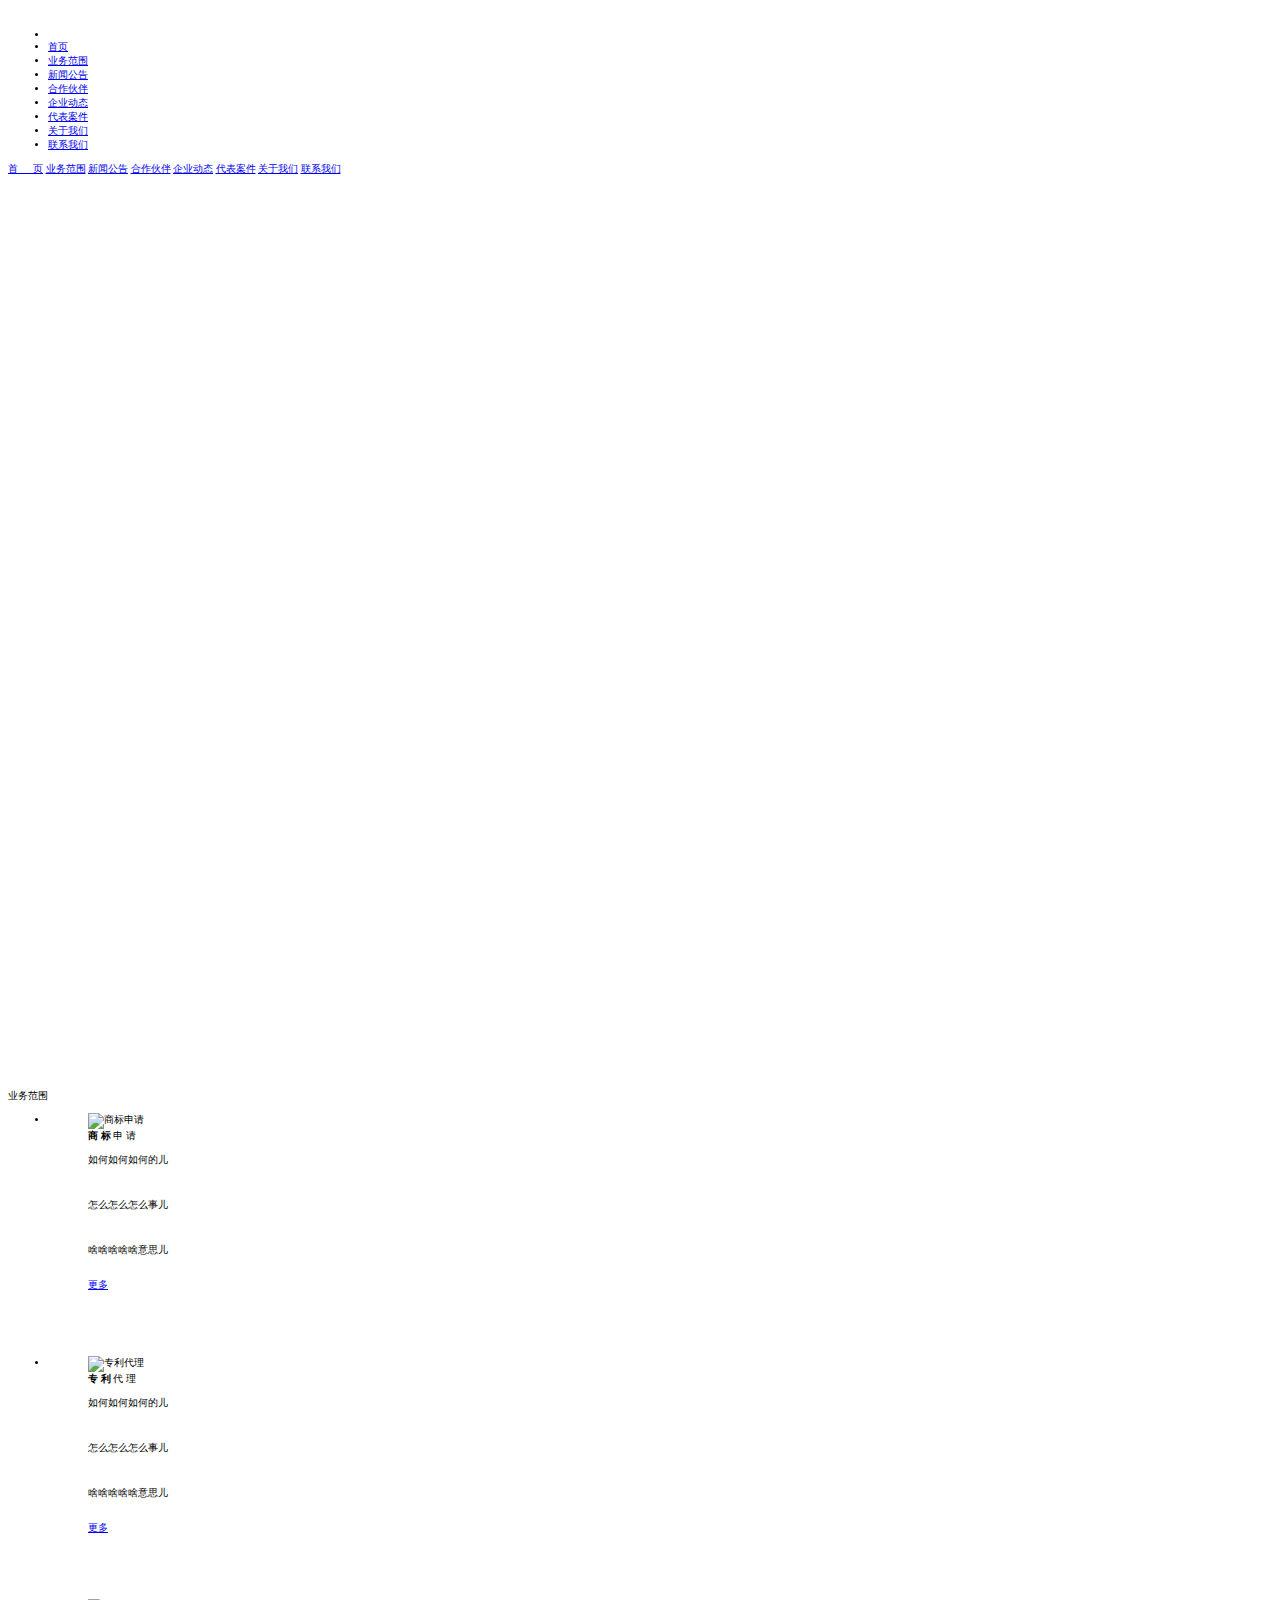
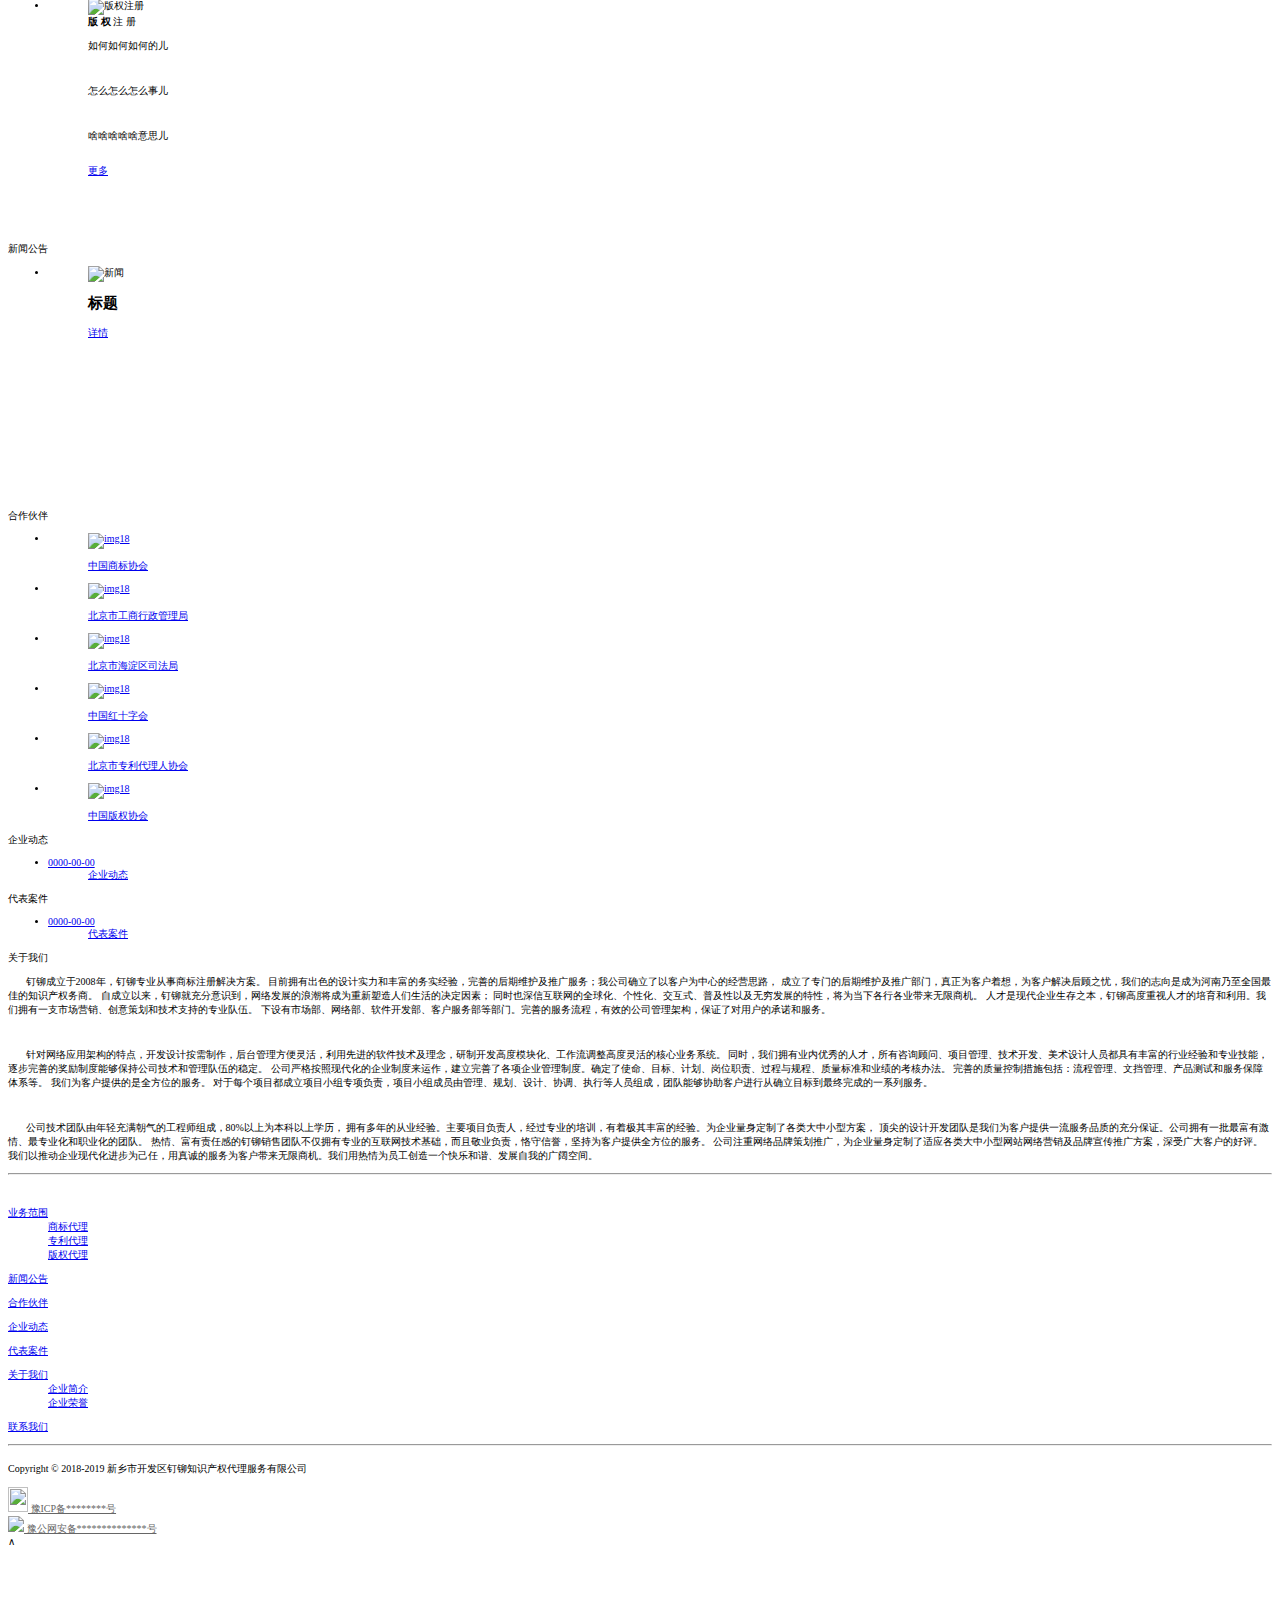
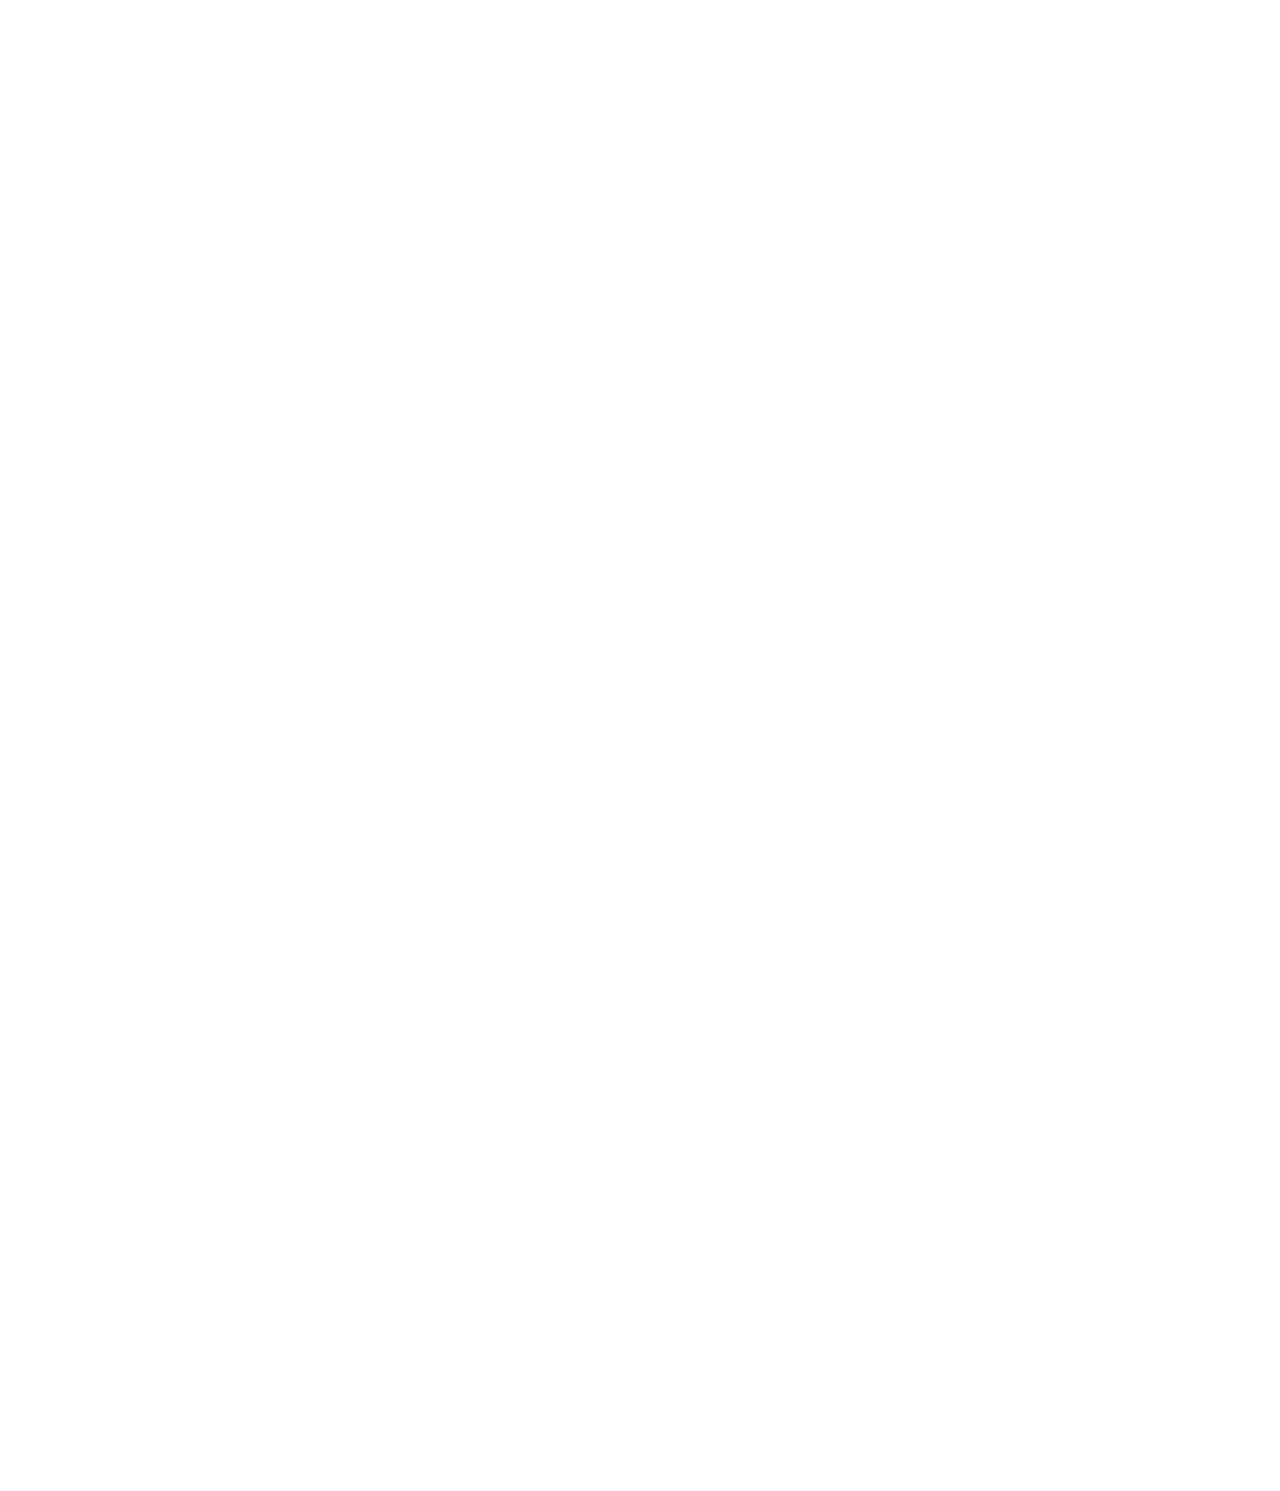
==== dm-main/src/main/resources/templates/index.html @ dfe056fc "add pager & some fix" ====
<!DOCTYPE html>
<html style="font-size: 62.5%;">
	<meta name="keywords" content="钉铆知识产权代理服务有限公司">
	<meta name="description" content="钉铆知识产权代理服务有限公司">
	<meta name="renderer" content="webkit">
	<meta http-equiv="X-UA-Compatible" content="IE=edge,chrome=1">
	<meta content="width=device-width, initial-scale=1, maximum-scale=1, minimum-scale=1,user-scalable=0" name="viewport">
	<title>钉铆知识产权代理服务有限公司</title>
	
	<link rel="icon" href="../../images/favicon.ico" type="image/x-icon" />
	<link rel="shortcut icon" href="../../images/favicon.ico" type="image/x-icon"/>
	<link rel="stylesheet" href="../../stylesheets/common.css" />
	<link rel="stylesheet" href="../../stylesheets/style.css" />
	<link rel="stylesheet" href="../../stylesheets/swiper2.css" />
	<link rel="stylesheet" href="../../stylesheets/picture_hover.css" type="text/css" />
	<link rel="stylesheet" href="../../stylesheets/layer.css" id="layui_layer_skinlayercss" style="" />
	
	<script>if (false && document.documentMode === 10)
				document.documentElement.className += ' ie10';</script>
	<script>if (false && document.documentMode === 11)
				document.documentElement.className += ' ie11';</script>
	<!--[if lt IE 9]>
	<script src="/js/respond.src.js"></script>
	<script src="/js/html5.js"></script>
	<![endif]-->
	<script src="../../js/jquery-1.9.1.min.js" type="text/javascript" ></script>
	<script src="../../js/background.js"></script>
	<script src="../../js/ratio-img.js" type="text/javascript" ></script>
	<script src="../../js/placeholder.js"></script>
	<script src="../../js/public.js" type="text/javascript" s></script>
	<script src="../../js/swiper2.js"></script>
	<script src="../../js/swiper_list.js"></script>
	<script src="../../js/jquery.qrcode.min.js"></script>
	<script src="../../js/layer.js"></script>
	<script src="../../js/template.js"></script>
	
	<body style="" cz-shortcut-listen="true">
		
		<div class="body-box" style="height: auto;">
			
			<header class="header">
				<div class="wrap">
					<div class="nav-box cf">
						<div class="nav cf f-16">
							<div class="logo fl">
								<a href="index">
								<img src="../../images/logo_top.png" alt=""></a>
							</div>
							<ul class="cf nav-list">
								<li>
									<span>&nbsp;</span>
								</li>
								<li class="on">
										<a href="index" data-hover="首页">首页</a>
								</li>
								<li>
									<div class="cl-effect cl-effect-15">
										<a href="scope" data-hover="业务范围">业务范围</a>
									</div>
								</li>
								<li>
									<div class="cl-effect cl-effect-15">
										<a href="news" data-hover="新闻公告">新闻公告</a>
									</div>
								</li>
								<li>
									<div class="cl-effect cl-effect-15">
										<a href="partner" data-hover="合作伙伴">合作伙伴</a>
									</div>
								</li>
								<li>
									<div class="cl-effect cl-effect-15">
										<a href="recent" data-hover="企业动态">企业动态</a>
									</div>
								</li>
								<li>
									<div class="cl-effect cl-effect-15">
										<a href="classic" data-hover="代表案件">代表案件</a>
									</div>
								</li>
								<li>
									<div class="cl-effect cl-effect-15">
										<a href="about" data-hover="关于我们">关于我们</a>
									</div>
								</li>
								<li>
									<div class="cl-effect cl-effect-15">
										<a href="contact" data-hover="联系我们">联系我们</a>
									</div>
								</li>
							</ul>
						</div>
					</div>
				</div>
				<div class="line"></div>
			</header>
			
			<div class="m-header">
				<div class="ph-nav-box">
					<div class="ph-nav">
						<div class="mobile-inner-nav cl-effect cl-effect-1" style="display: block;">
							<a href="index" style="animation-delay: 0s;"	data-hover="首&nbsp;&nbsp;&nbsp;&nbsp;&nbsp;&nbsp;页">首&nbsp;&nbsp;&nbsp;&nbsp;&nbsp;&nbsp;页</a>
							<a href="scope" style="animation-delay: 0.1s;" 	data-hover="业务范围">业务范围</a>
							<a href="news" style="animation-delay: 0.2s;"	data-hover="新闻公告">新闻公告</a>
							<a href="partner" style="animation-delay: 0.2s;"	data-hover="合作伙伴">合作伙伴</a>
							<a href="recent" style="animation-delay: 0.3s;"	data-hover="企业动态">企业动态</a>
							<a href="classic" style="animation-delay: 0.4s;"	data-hover="代表案件">代表案件</a>
							<a href="about" style="animation-delay: 0.5s;"	data-hover="关于我们">关于我们</a>
							<a href="contact" style="animation-delay: 0.5s;"	data-hover="联系我们">联系我们</a>
						</div>
					</div>
				</div>

				<div class="menu-bon"></div>
			</div>
		
			<section class="main">
				<div class="ind-baner swiper20">
					<div class="swiper-container ratio-img" data-ratio="0.4864583333333333" style="height: 903px;">
						<div class="swiper-wrapper" style="width: 9290px; transform: translate3d(-3716px, 0px, 0px); transition-duration: 0.8s; height: 903px;">
							<div class="swiper-slide swiper-slide-duplicate" style="width: 1858px; height: 903px;">
								<a href="javascript:;" class="bk ind-ban-btn" style="width: 100%; height: 100%;">
									<img src="../../images/top01.jpg" class="ratio-img" data-ratio="0.4864583333333333" onerror="lod(this)" alt="" style="height: 903px;" />
								</a>
	   						</div>
						
							<div class="swiper-slide" style="width: 1858px; height: 903px;">
								<a href="javascript:;" class="bk ind-ban-btn" style="width: 100%; height: 100%;">
									<img src="../../images/top02.jpg" class="ratio-img" data-ratio="0.4864583333333333" onerror="lod(this)" alt="" style="height: 903px;" />
								</a>
	   						</div>
	   						
	   						<div class="swiper-slide swiper-slide-visible swiper-slide-active" style="width: 1858px; height: 903px;">
								<a href="javascript:;" class="bk ind-ban-btn" style="width: 100%; height: 100%;">
									<img src="../../images/top03.jpg" class="ratio-img" data-ratio="0.4864583333333333" onerror="lod(this)" alt="" style="height: 903px;" />
								</a>
	   						</div>
	   						
	   						<div class="swiper-slide" style="width: 1858px; height: 903px;">
								<a href="javascript:;" class="bk ind-ban-btn" style="width: 100%; height: 100%;">
									<img src="../../images/top04.jpg" class="ratio-img" data-ratio="0.4864583333333333" onerror="lod(this)" alt="" style="height: 903px;" />
								</a>
	   						</div>

							<div class="swiper-slide swiper-slide-duplicate" style="width: 1858px; height: 903px;">
								<a href="javascript:;" class="bk ind-ban-btn" style="width: 100%; height: 100%;">
									<img src="../../images/top05.jpg" class="ratio-img" data-ratio="0.4864583333333333" onerror="lod(this)" alt="" style="height: 903px;">
								</a>
	   						</div>
	   					</div>
						
						<div class="ind-ban-page">
							<span class="swiper-pagination-switch"></span>
							<span class="swiper-pagination-switch swiper-visible-switch swiper-active-switch"></span>
							<span class="swiper-pagination-switch"></span>
						</div>
					</div>
				</div>
				
				

				<div class="ind-2">
					<div class="wrap">
						<div class="ind-tit f-28 cf">
							<p>
								<span class="bk ellipsis">业务范围</span>
							</p>
						</div>
						<div class="or-spacer">
						    <div class="mask"></div>
						</div>
						<div class="ind-3-list">
							<ul class="cf pd4">
								<li>
									<div class="content-box">
										<div class="img ratio-img" data-ratio="0.63" style="height: 233px;">
											<figure class="effect-julia">
												<img src="../../images/scope01.jpg" alt="商标申请" class="ratio-img">
													<figcaption>
														<span><b>商 标</b> 申 请</span>
														<div>
															<p>如何如何如何的儿</p>
															<br/>
															<p>怎么怎么怎么事儿</p>
															<br/>
															<p>啥啥啥啥啥意思儿</p>
															<br/>
														</div>
														<a href="JavaScript:Void(0)" target='_blank'>更多</a>
													</figcaption>			
											</figure>
										</div>
									</div>
								</li>
								<li>
									<div class="content-box">
										<div class="img ratio-img" data-ratio="0.63" style="height: 233px;">
											<figure class="effect-julia">
												<img src="../../images/scope02.jpg" alt="专利代理" class="ratio-img">
													<figcaption>
														<span><b>专 利</b> 代 理</span>
														<div>
															<p>如何如何如何的儿</p>
															<br/>
															<p>怎么怎么怎么事儿</p>
															<br/>
															<p>啥啥啥啥啥意思儿</p>
															<br/>
														</div>
														<a href="JavaScript:Void(0)" target='_blank'>更多</a>
													</figcaption>			
											</figure>
										</div>
									</div>
								</li>
								<li>
									<div class="content-box">
										<div class="img ratio-img" data-ratio="0.63" style="height: 233px;">
											<figure class="effect-julia">
												<img src="../../images/scope03.jpg" alt="版权注册" class="ratio-img">
													<figcaption  class="img-bg auto-bg">
														<span><b>版 权</b> 注 册</span>
														<div>
															<p>如何如何如何的儿</p>
															<br/>
															<p>怎么怎么怎么事儿</p>
															<br/>
															<p>啥啥啥啥啥意思儿</p>
															<br/>
														</div>
														<a href="JavaScript:Void(0)" target='_blank'>更多</a>
													</figcaption>			
											</figure>
										</div>
									</div>
								</li>
							</ul>
						</div>
					</div>
				</div>

				<div class="ind-2">
					<div class="wrap">
						
						<div class="ind-tit f-28 cf">
							<p>
								<span class="bk ellipsis">新闻公告</span>
							</p>
						</div>
						
						<div class="or-spacer">
						    <div class="mask"></div>
						</div>
						
						<div class="ind-3-list">
							<ul class="cf pd4">
								<li th:each="news:${newsList}">
									<div class="content-box">
										<div class="img ratio-img" data-ratio="0.63" style="height: 233px;">
											<figure class="effect-ming">
												<img src="../../images/news01.png" alt="新闻" class="ratio-img">
													<figcaption>
														<h2 class="title13" th:text="${news.title}">标题</h2>
														<a href="#" th:href="@{/news/detail?(id=${news.id})}" target="_blank">详情</a>
													</figcaption>			
											</figure>
										</div>
									</div>
								</li>
							</ul>
						</div>
						
					</div>
				</div>
				
				<div class="ind-4" >
					<div class="wrap">
						<div class="ind-tit f-28 cf">
							<p>
								<span class="bk ellipsis">合作伙伴</span>
							</p>
						</div>
						<div class="ind-tit-ms f-18">
							<div class="or-spacer">
							    <div class="mask"></div>
							</div>
							<div class="ind-5-list">
								<ul class="cf pd4">
							  		<li>
										<div class="content-box">
											<a href="javascript:;" class="bk">
												<figure class="effect-apollo">
													<img src="../../images/partner01.jpg" alt="img18">
													<figcaption>
														<p>中国商标协会</p>
													</figcaption>			
												</figure>
											</a>
										</div>
									</li>
									<li>
										<div class="content-box">
											<a href="javascript:;" class="bk">
												<figure class="effect-apollo">
													<img src="../../images/partner02.jpg" alt="img18">
													<figcaption>
														<p>北京市工商行政管理局</p>
													</figcaption>			
												</figure>
											</a>
										</div>
									</li>
									<li>
										<div class="content-box">
											<a href="javascript:;" class="bk">
												<figure class="effect-apollo">
													<img src="../../images/partner03.jpg" alt="img18">
													<figcaption>
														<p>北京市海淀区司法局</p>
													</figcaption>			
												</figure>
											</a>
										</div>
									</li>
									<li>
										<div class="content-box">
											<a href="javascript:;" class="bk">
												<figure class="effect-apollo">
													<img src="../../images/partner04.jpg" alt="img18">
													<figcaption>
														<p>中国红十字会</p>
													</figcaption>			
												</figure>
											</a>
										</div>
									</li>
									<li>
										<div class="content-box">
											<a href="javascript:;" class="bk">
												<figure class="effect-apollo">
													<img src="../../images/partner05.jpg" alt="img18">
													<figcaption>
														<p>北京市专利代理人协会</p>
													</figcaption>			
												</figure>
											</a>
										</div>
									</li>
									<li>
										<div class="content-box">
											<a href="javascript:;" class="bk">
												<figure class="effect-apollo">
													<img src="../../images/partner06.jpg" alt="img18">
													<figcaption>
														<p>中国版权协会</p>
													</figcaption>			
												</figure>
											</a>
										</div>
									</li>
								</ul>
							</div>
						</div>
					</div>
				</div>
				
				<div class="ind-5">
					<div class="wrap">
						<div class="ind-tit f-28 cf">
							<p>
								<span class="bk ellipsis">企业动态</span>
							</p>
						</div>
						<div class="or-spacer">
						    <div class="mask"></div>
						</div>
						<div class="f-18" >
							<ul class="cf pd4">
								<li th:each="recent:${recentList}">
									<a href="#" th:href="@{/recent/detail?(id=${recent.id})}" class="bk">
										<dl class="cf">
											
											<dt class="fr" th:text="${#dates.format(recent.release_time, 'yyyy-MM-dd HH:mm')}">0000-00-00</dt>
											<dd class="oh ellipsis" th:text="${recent.title}">
												企业动态
											</dd>
										</dl>
									</a>
								</li>
							</ul>
						</div>
					</div>
				</div>
				
				<div class="ind-5">
					<div class="wrap">
						<div class="ind-tit f-28 cf">
							<p>
								<span class="bk ellipsis">代表案件</span>
							</p>
						</div>
						<div class="or-spacer">
						    <div class="mask"></div>
						</div>
						<div class="ind-7-list f-18" >
							<ul class="cf pd4">
								<li th:each="classic:${classicList}">
									<a href="#" th:href="@{classic/detail?(id=${classic.id})}" class="bk">
										<dl class="cf">
											<dt class="fr" th:text="${#dates.format(classic.release_time, 'yyyy-MM-dd HH:mm')}">0000-00-00</dt>
											<dd class="oh ellipsis" th:text="${classic.title}">
												代表案件
											</dd>
										</dl>
									</a>
								</li>
							</ul>
						</div>
					</div>
				</div>
				
				<div class="ind-6">
					<div class="wrap">
						<div class="ind-tit f-28 cf">
							<p>
								<span class="bk ellipsis">关于我们</span>
							</p>
						</div>
						<div class="ind-1-cont cf">
							<div class="ind-1-left oh">
								<div class="ind-tit-ms f-18">
									<div class="or-spacer">
									    <div class="mask"></div>
									</div>
									<div class="content cf">
										<p>
											&nbsp;&nbsp;&nbsp;&nbsp;&nbsp;&nbsp;&nbsp;钉铆成立于2008年，钉铆专业从事商标注册解决方案。
											目前拥有出色的设计实力和丰富的务实经验，完善的后期维护及推广服务；我公司确立了以客户为中心的经营思路，
											成立了专门的后期维护及推广部门，真正为客户着想，为客户解决后顾之忧，我们的志向是成为河南乃至全国最佳的知识产权务商。
											自成立以来，钉铆就充分意识到，网络发展的浪潮将成为重新塑造人们生活的决定因素；
											同时也深信互联网的全球化、个性化、交互式、普及性以及无穷发展的特性，将为当下各行各业带来无限商机。
											人才是现代企业生存之本，钉铆高度重视人才的培育和利用。我们拥有一支市场营销、创意策划和技术支持的专业队伍。
											下设有市场部、网络部、软件开发部、客户服务部等部门。完善的服务流程，有效的公司管理架构，保证了对用户的承诺和服务。
										</p>
 										<br/>
										<p>
											&nbsp;&nbsp;&nbsp;&nbsp;&nbsp;&nbsp;&nbsp;针对网络应用架构的特点，开发设计按需制作，后台管理方便灵活，利用先进的软件技术及理念，研制开发高度模块化、工作流调整高度灵活的核心业务系统。
											同时，我们拥有业内优秀的人才，所有咨询顾问、项目管理、技术开发、美术设计人员都具有丰富的行业经验和专业技能，逐步完善的奖励制度能够保持公司技术和管理队伍的稳定。
											 公司严格按照现代化的企业制度来运作，建立完善了各项企业管理制度。确定了使命、目标、计划、岗位职责、过程与规程、质量标准和业绩的考核办法。
										 	 完善的质量控制措施包括：流程管理、文挡管理、产品测试和服务保障体系等。 我们为客户提供的是全方位的服务。
										 	 对于每个项目都成立项目小组专项负责，项目小组成员由管理、规划、设计、协调、执行等人员组成，团队能够协助客户进行从确立目标到最终完成的一系列服务。
										</p>
										<br/>
										<p>									 
											&nbsp;&nbsp;&nbsp;&nbsp;&nbsp;&nbsp;&nbsp;公司技术团队由年轻充满朝气的工程师组成，80%以上为本科以上学历，
											拥有多年的从业经验。主要项目负责人，经过专业的培训，有着极其丰富的经验。为企业量身定制了各类大中小型方案，
											顶尖的设计开发团队是我们为客户提供一流服务品质的充分保证。公司拥有一批最富有激情、最专业化和职业化的团队。
											热情、富有责任感的钉铆销售团队不仅拥有专业的互联网技术基础，而且敬业负责，恪守信誉，坚持为客户提供全方位的服务。
											公司注重网络品牌策划推广，为企业量身定制了适应各类大中小型网站网络营销及品牌宣传推广方案，深受广大客户的好评。
											我们以推动企业现代化进步为己任，用真诚的服务为客户带来无限商机。我们用热情为员工创造一个快乐和谐、发展自我的广阔空间。
										</p>
									</div>
								</div>
							</div>
						</div>
					</div>
				</div>
				
			</section>
			<hr class="split"/>
			<footer class="footer f-14">
				<div class="wrap">
					<div class="footer-nav cf">
						<dl class="first">
							<dt>
								<img alt="" src="../../images/logo_bottom.jpg" />
							</dt>
						</dl>
						<dl>
							<dt>
								<a href="scope">业务范围</a>
							</dt>
							<dd>
								<a href="scope">商标代理</a>
							</dd>
							<dd>
								<a href="scope">专利代理</a>
							</dd>
							<dd>
								<a href="scope">版权代理</a>
							</dd>
						</dl>
						<dl>
							<dt>
								<a href="news">新闻公告</a>
							</dt>
						</dl>
						<dl>
							<dt>
								<a href="partner">合作伙伴</a>
							</dt>
						</dl>
						<dl>
							<dt>
								<a href="recent">企业动态</a>
							</dt>
						</dl>
						<dl>
							<dt>
								<a href="classic">代表案件</a>
							</dt>
						</dl>
						<dl>
							<dt>
								<a href="about">关于我们</a>
							</dt>
							<dd>
								<a href="about">企业简介</a>
							</dd>
							<dd>
								<a href="about">企业荣誉</a>
							</dd>
						</dl>
						<dl class="last">
							<dt>
								<a href="contact">联系我们</a>
							</dt>
						</dl>
					</div>
				</div>
				<hr class="split"/>
				<div class="footer-cr f-12 c666">
					<div class="wrap">
						<br/>
						Copyright © 2018-2019 新乡市开发区钉铆知识产权代理服务有限公司 
						<br />
						<br />
						<a href="https://szcert.ebs.org.cn/5a204ab8-076c-44ad-97e0-775de4e5a278" target="_blank" style="color: #666">
							<img src="../../images/icon_gswj.gif" style="width:20px;height: 25px;" />
							豫ICP备********号
						</a>
						<br/>
						<a href="http://www.beian.gov.cn/portal/registerSystemInfo?recordcode=11010802023805" target="_blank" style="color: #666">
							<img src="../../images/icon_icp.png">
							豫公网安备**************号
						</a>
						<br/>
					</div>
				</div>
			</footer>

			<div>
				<a class="item-top">∧</a>
			</div>
		</div>
	</body>

</html>
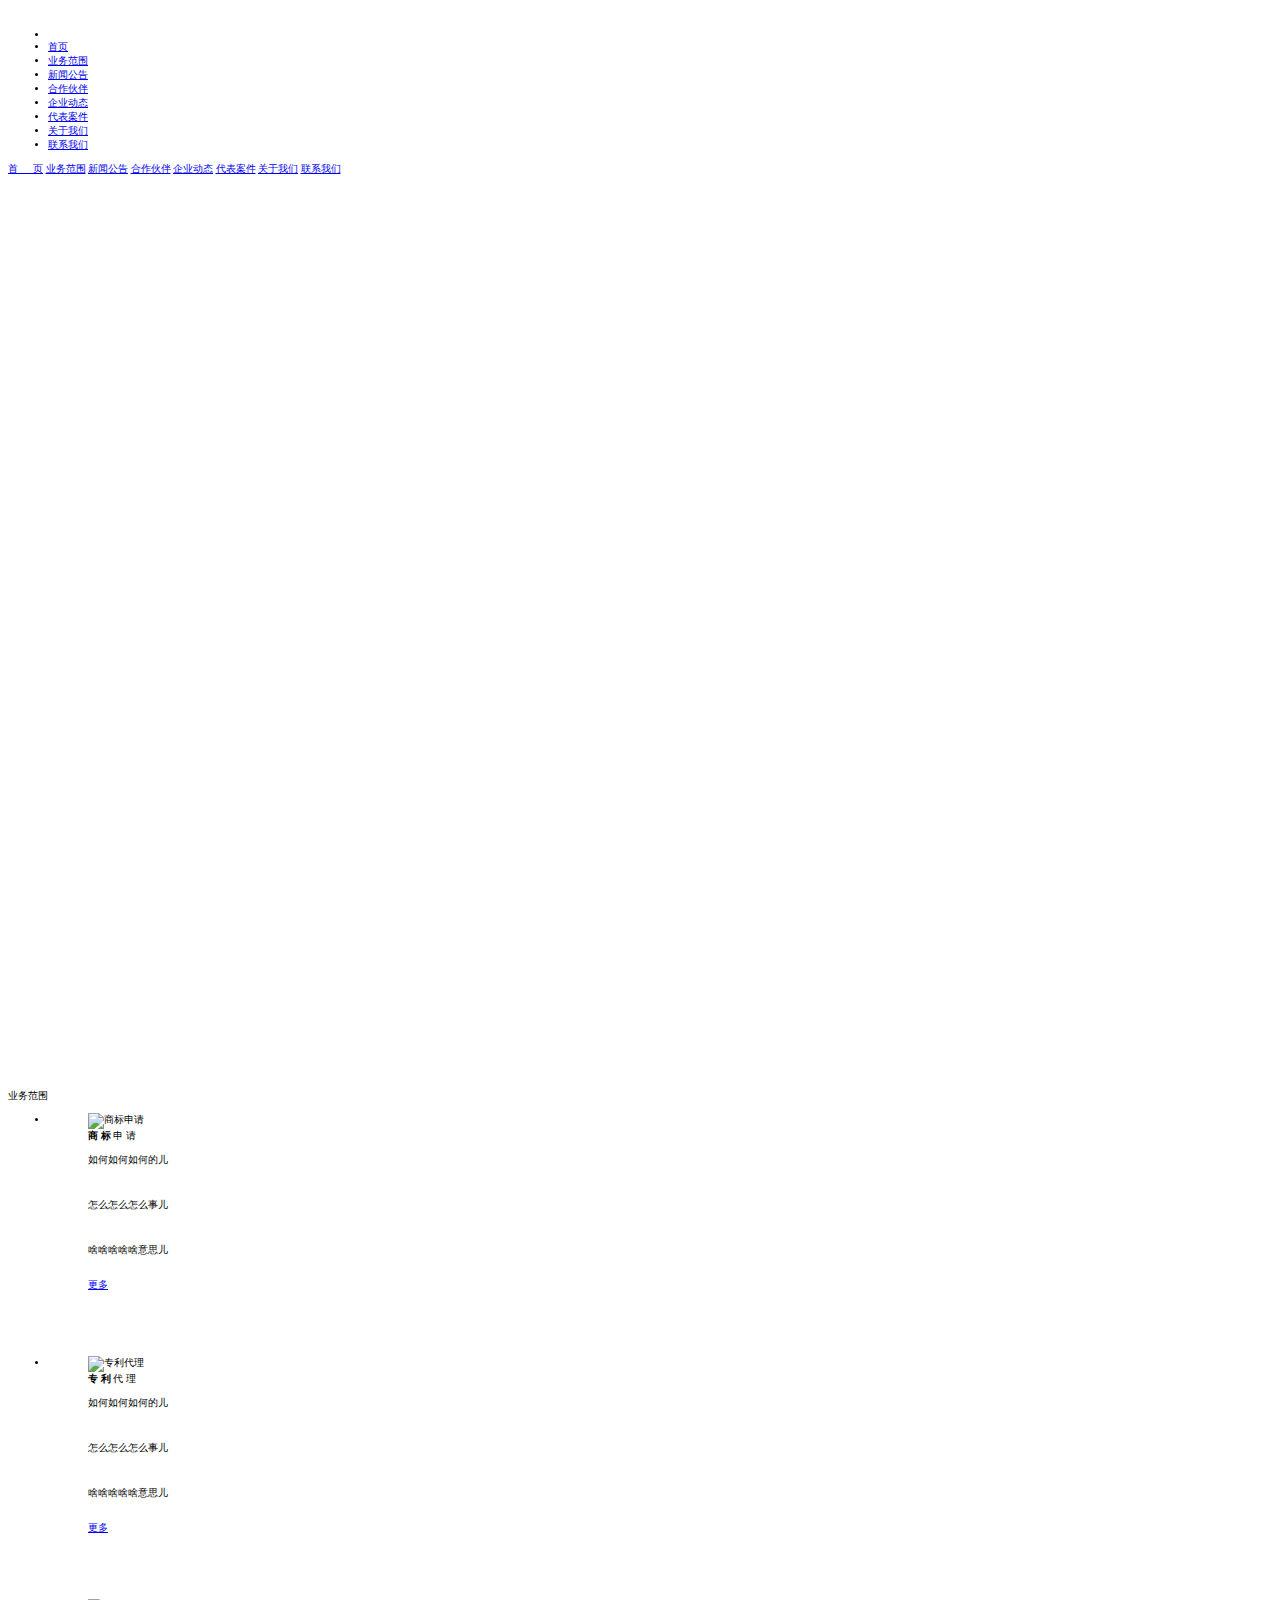
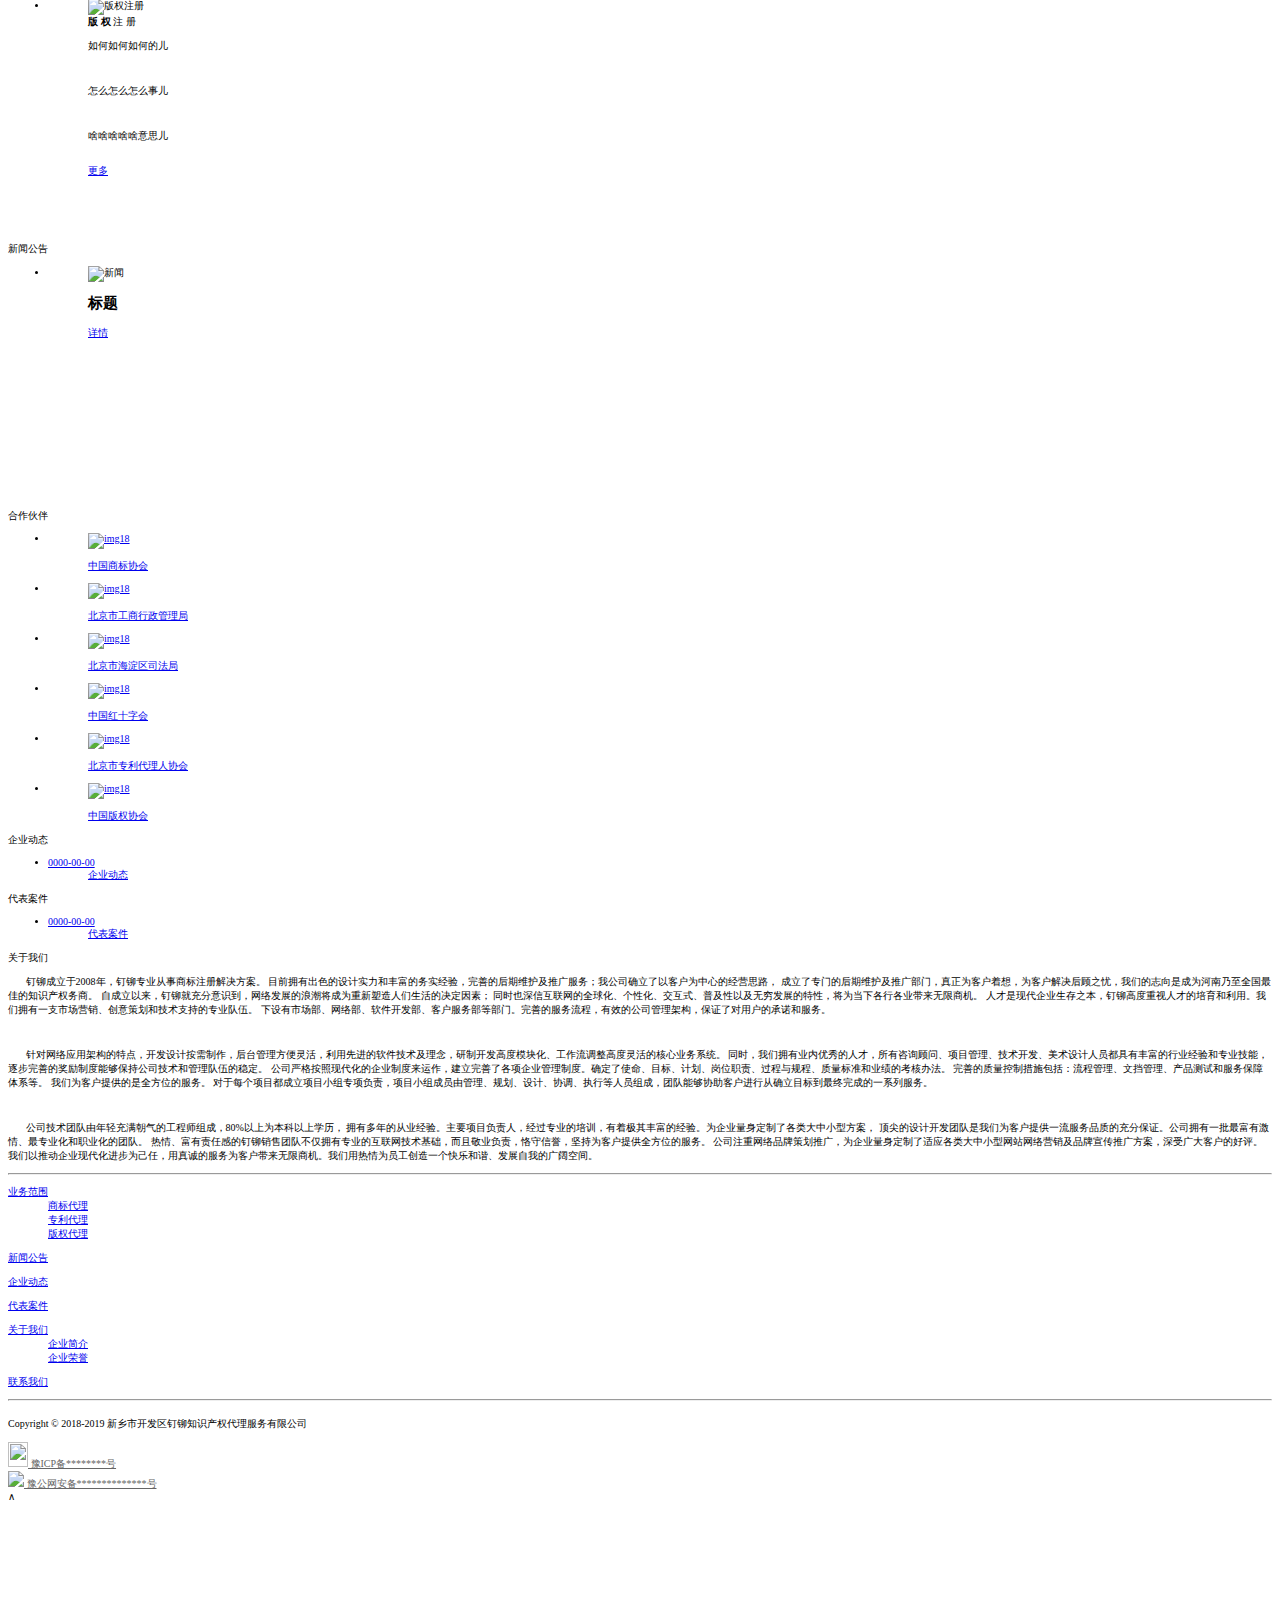
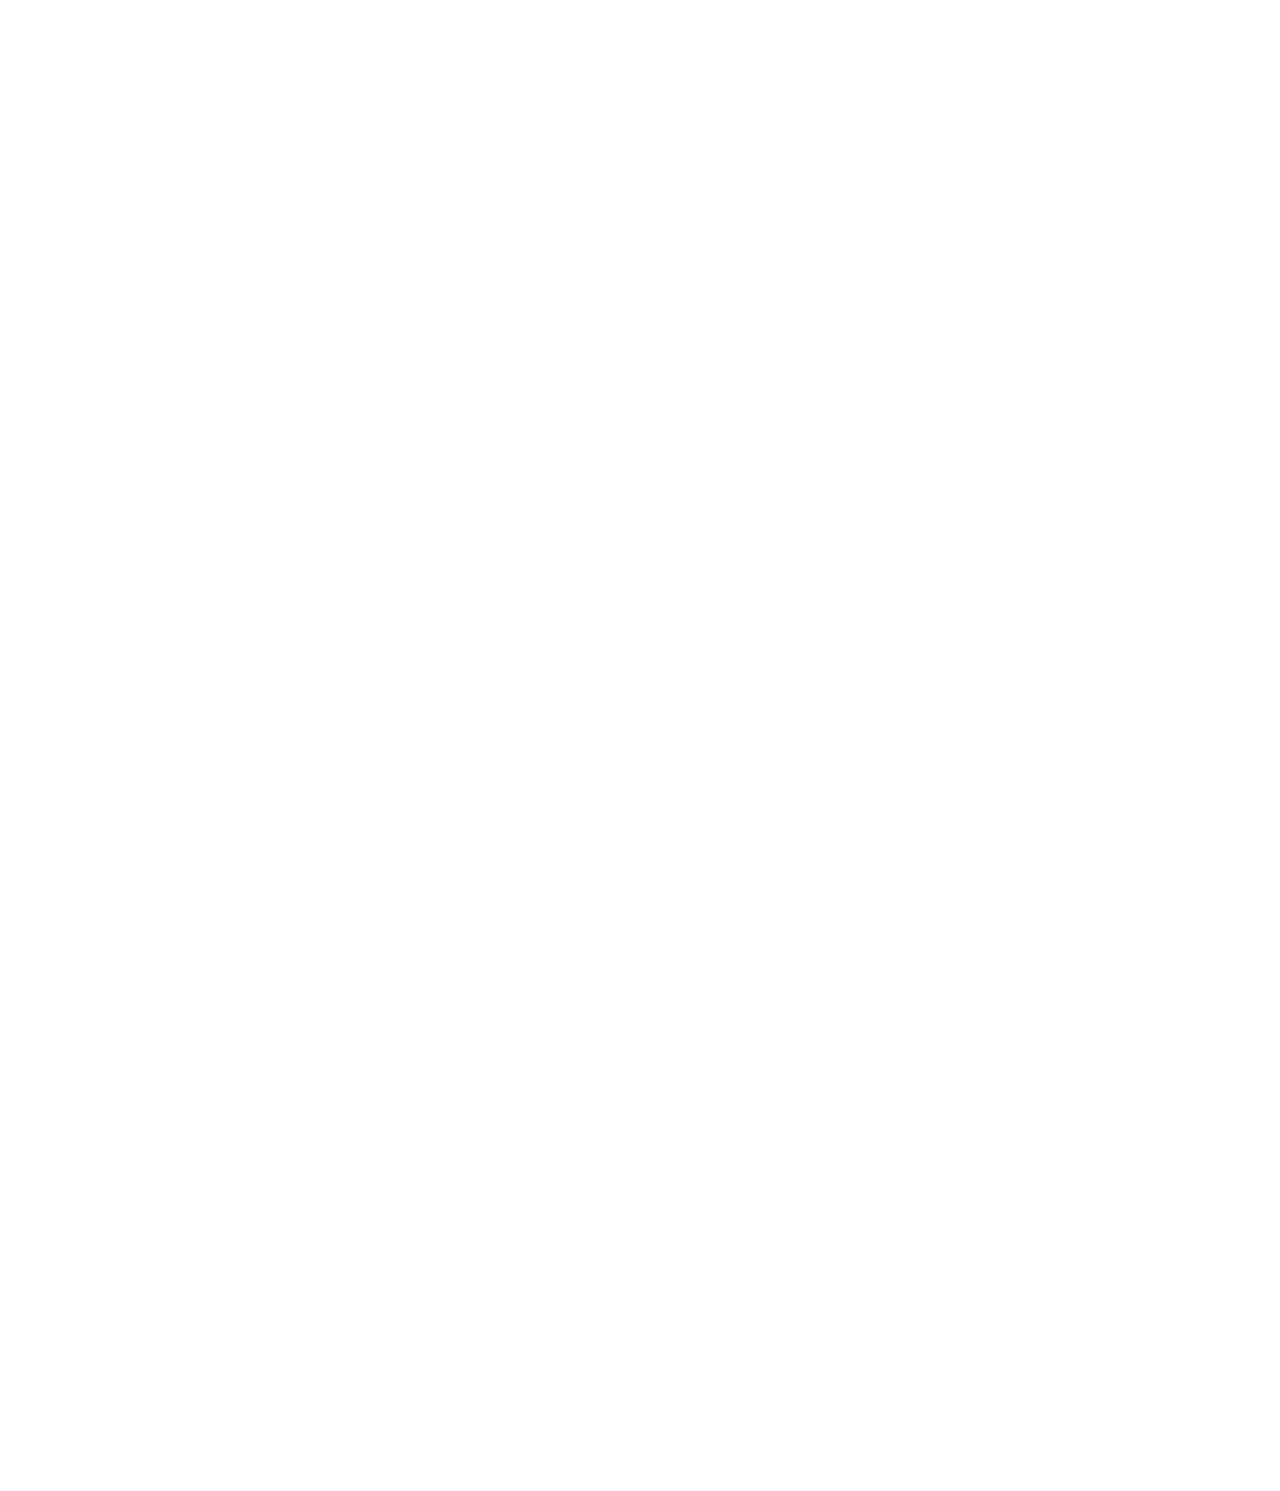
==== commit cd495b0a: "add details in 2nd level pages" ====
--- a/dm-main/src/main/resources/templates/index.html
+++ b/dm-main/src/main/resources/templates/index.html
@@ -1,10 +1,13 @@
 <!DOCTYPE html>
 <html style="font-size: 62.5%;">
+	<meta http-equiv="X-UA-Compatible" content="IE=edge,chrome=1">
+	<meta name="renderer" content="webkit">
+	<meta name="viewport" content="initial-scale=1.0, user-scalable=no" />
+	<meta content="width=device-width, initial-scale=1, maximum-scale=1, minimum-scale=1,user-scalable=0" name="viewport">
+	
 	<meta name="keywords" content="钉铆知识产权代理服务有限公司">
 	<meta name="description" content="钉铆知识产权代理服务有限公司">
-	<meta name="renderer" content="webkit">
-	<meta http-equiv="X-UA-Compatible" content="IE=edge,chrome=1">
-	<meta content="width=device-width, initial-scale=1, maximum-scale=1, minimum-scale=1,user-scalable=0" name="viewport">
+	
 	<title>钉铆知识产权代理服务有限公司</title>
 	
 	<link rel="icon" href="../../images/favicon.ico" type="image/x-icon" />
@@ -23,6 +26,7 @@
 	<script src="/js/respond.src.js"></script>
 	<script src="/js/html5.js"></script>
 	<![endif]-->
+	
 	<script src="../../js/jquery-1.9.1.min.js" type="text/javascript" ></script>
 	<script src="../../js/background.js"></script>
 	<script src="../../js/ratio-img.js" type="text/javascript" ></script>
@@ -33,6 +37,8 @@
 	<script src="../../js/jquery.qrcode.min.js"></script>
 	<script src="../../js/layer.js"></script>
 	<script src="../../js/template.js"></script>
+	<script src="../../js/pager.js"></script>
+	<script src="http://api.map.baidu.com/api?v=3.0&ak=KLQyMxZa4mK4TbdOGORG0aWpAyKcc7qC" type="text/javascript" ></script>
 	
 	<body style="" cz-shortcut-listen="true">
 		
@@ -51,41 +57,41 @@
 									<span>&nbsp;</span>
 								</li>
 								<li class="on">
-										<a href="index" data-hover="首页">首页</a>
-								</li>
-								<li>
-									<div class="cl-effect cl-effect-15">
-										<a href="scope" data-hover="业务范围">业务范围</a>
-									</div>
-								</li>
-								<li>
-									<div class="cl-effect cl-effect-15">
-										<a href="news" data-hover="新闻公告">新闻公告</a>
-									</div>
-								</li>
-								<li>
-									<div class="cl-effect cl-effect-15">
-										<a href="partner" data-hover="合作伙伴">合作伙伴</a>
-									</div>
-								</li>
-								<li>
-									<div class="cl-effect cl-effect-15">
-										<a href="recent" data-hover="企业动态">企业动态</a>
-									</div>
-								</li>
-								<li>
-									<div class="cl-effect cl-effect-15">
-										<a href="classic" data-hover="代表案件">代表案件</a>
-									</div>
-								</li>
-								<li>
-									<div class="cl-effect cl-effect-15">
-										<a href="about" data-hover="关于我们">关于我们</a>
-									</div>
-								</li>
-								<li>
-									<div class="cl-effect cl-effect-15">
-										<a href="contact" data-hover="联系我们">联系我们</a>
+										<a href="../../index" data-hover="首页">首页</a>
+								</li>
+								<li>
+									<div class="cl-effect cl-effect-15">
+										<a href="../../scope" data-hover="业务范围">业务范围</a>
+									</div>
+								</li>
+								<li>
+									<div class="cl-effect cl-effect-15">
+										<a href="../../news" data-hover="新闻公告">新闻公告</a>
+									</div>
+								</li>
+								<li>
+									<div class="cl-effect cl-effect-15">
+										<a href="../../partner" data-hover="合作伙伴">合作伙伴</a>
+									</div>
+								</li>
+								<li>
+									<div class="cl-effect cl-effect-15">
+										<a href="../../recent" data-hover="企业动态">企业动态</a>
+									</div>
+								</li>
+								<li>
+									<div class="cl-effect cl-effect-15">
+										<a href="../../classic" data-hover="代表案件">代表案件</a>
+									</div>
+								</li>
+								<li>
+									<div class="cl-effect cl-effect-15">
+										<a href="../../about" data-hover="关于我们">关于我们</a>
+									</div>
+								</li>
+								<li>
+									<div class="cl-effect cl-effect-15">
+										<a href="../../contact" data-hover="联系我们">联系我们</a>
 									</div>
 								</li>
 							</ul>
@@ -99,14 +105,14 @@
 				<div class="ph-nav-box">
 					<div class="ph-nav">
 						<div class="mobile-inner-nav cl-effect cl-effect-1" style="display: block;">
-							<a href="index" style="animation-delay: 0s;"	data-hover="首&nbsp;&nbsp;&nbsp;&nbsp;&nbsp;&nbsp;页">首&nbsp;&nbsp;&nbsp;&nbsp;&nbsp;&nbsp;页</a>
-							<a href="scope" style="animation-delay: 0.1s;" 	data-hover="业务范围">业务范围</a>
-							<a href="news" style="animation-delay: 0.2s;"	data-hover="新闻公告">新闻公告</a>
-							<a href="partner" style="animation-delay: 0.2s;"	data-hover="合作伙伴">合作伙伴</a>
-							<a href="recent" style="animation-delay: 0.3s;"	data-hover="企业动态">企业动态</a>
-							<a href="classic" style="animation-delay: 0.4s;"	data-hover="代表案件">代表案件</a>
-							<a href="about" style="animation-delay: 0.5s;"	data-hover="关于我们">关于我们</a>
-							<a href="contact" style="animation-delay: 0.5s;"	data-hover="联系我们">联系我们</a>
+							<a href="../../index" style="animation-delay: 0s;"	data-hover="首&nbsp;&nbsp;&nbsp;&nbsp;&nbsp;&nbsp;页">首&nbsp;&nbsp;&nbsp;&nbsp;&nbsp;&nbsp;页</a>
+							<a href="../../scope" style="animation-delay: 0.1s;" 	data-hover="业务范围">业务范围</a>
+							<a href="../../news" style="animation-delay: 0.2s;"	data-hover="新闻公告">新闻公告</a>
+							<a href="../../partner" style="animation-delay: 0.2s;"	data-hover="合作伙伴">合作伙伴</a>
+							<a href="../../recent" style="animation-delay: 0.3s;"	data-hover="企业动态">企业动态</a>
+							<a href="../../classic" style="animation-delay: 0.4s;"	data-hover="代表案件">代表案件</a>
+							<a href="../../about" style="animation-delay: 0.5s;"	data-hover="关于我们">关于我们</a>
+							<a href="../../contact" style="animation-delay: 0.5s;"	data-hover="联系我们">联系我们</a>
 						</div>
 					</div>
 				</div>
@@ -471,59 +477,54 @@
 			<footer class="footer f-14">
 				<div class="wrap">
 					<div class="footer-nav cf">
-						<dl class="first">
-							<dt>
-								<img alt="" src="../../images/logo_bottom.jpg" />
-							</dt>
-						</dl>
-						<dl>
-							<dt>
-								<a href="scope">业务范围</a>
+						<dl class="left">
+							<dt>
+								<a href="../../scope">业务范围</a>
 							</dt>
 							<dd>
-								<a href="scope">商标代理</a>
+								<a href="../../scope">商标代理</a>
 							</dd>
 							<dd>
-								<a href="scope">专利代理</a>
+								<a href="../../scope">专利代理</a>
 							</dd>
 							<dd>
-								<a href="scope">版权代理</a>
+								<a href="../../scope">版权代理</a>
 							</dd>
 						</dl>
-						<dl>
-							<dt>
-								<a href="news">新闻公告</a>
-							</dt>
-						</dl>
-						<dl>
-							<dt>
-								<a href="partner">合作伙伴</a>
-							</dt>
-						</dl>
-						<dl>
-							<dt>
-								<a href="recent">企业动态</a>
-							</dt>
-						</dl>
-						<dl>
-							<dt>
-								<a href="classic">代表案件</a>
-							</dt>
-						</dl>
-						<dl>
-							<dt>
-								<a href="about">关于我们</a>
+						<dl class="left">
+							<dt>
+								<a href="../../news">新闻公告</a>
+							</dt>
+						</dl>
+						<dl class="left">
+							<dt>
+								<a href="../../recent">企业动态</a>
+							</dt>
+						</dl>
+						<dl class="left">
+							<dt>
+								<a href="../../classic">代表案件</a>
+							</dt>
+						</dl>
+						<dl class="left">
+							<dt>
+								<a href="../../about">关于我们</a>
 							</dt>
 							<dd>
-								<a href="about">企业简介</a>
+								<a href="../../about">企业简介</a>
 							</dd>
 							<dd>
-								<a href="about">企业荣誉</a>
+								<a href="../../about">企业荣誉</a>
 							</dd>
 						</dl>
-						<dl class="last">
-							<dt>
-								<a href="contact">联系我们</a>
+						<dl class="left">
+							<dt>
+								<a href="../../contact">联系我们</a>
+							</dt>
+						</dl>
+						<dl class="right">
+							<dt>
+								<div id="baiduMap"></div>
 							</dt>
 						</dl>
 					</div>
@@ -554,5 +555,6 @@
 			</div>
 		</div>
 	</body>
-
-</html>+	
+	<script src="../../js/sbmap.js"></script>
+</html>
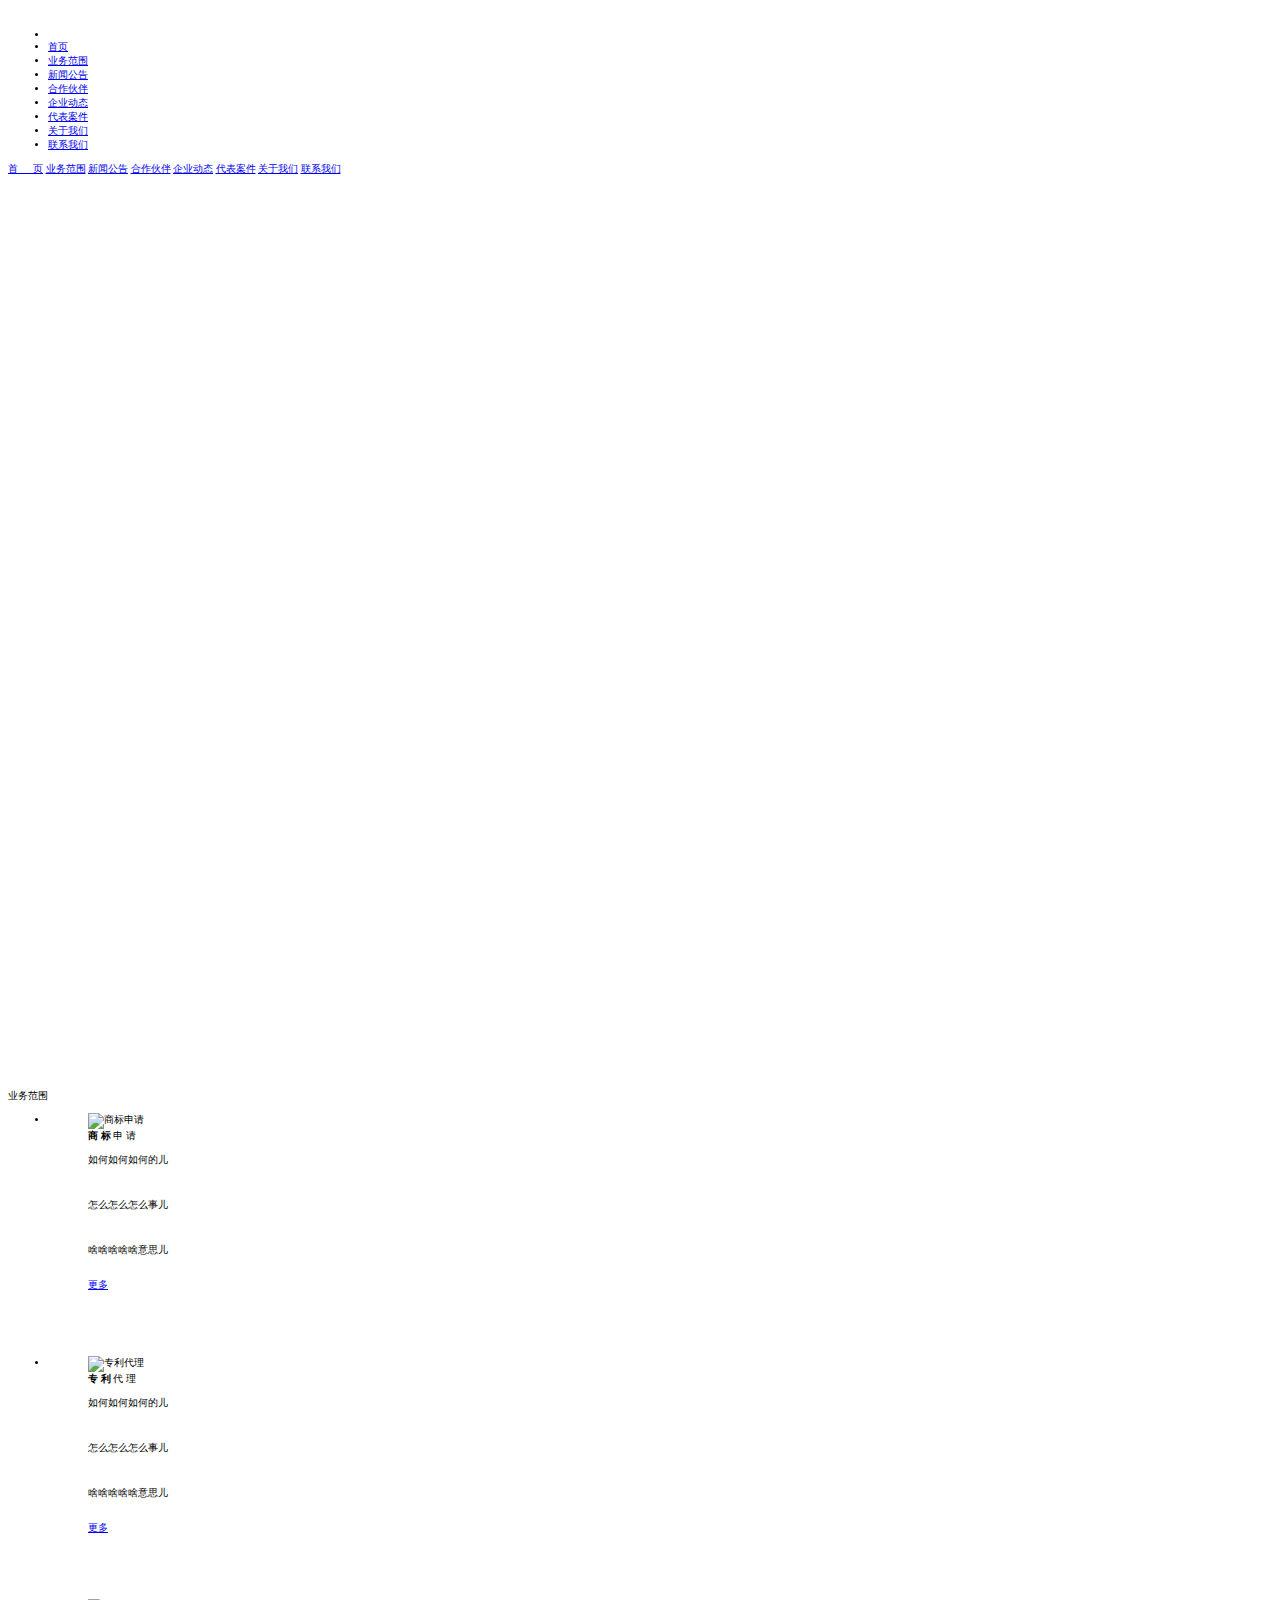
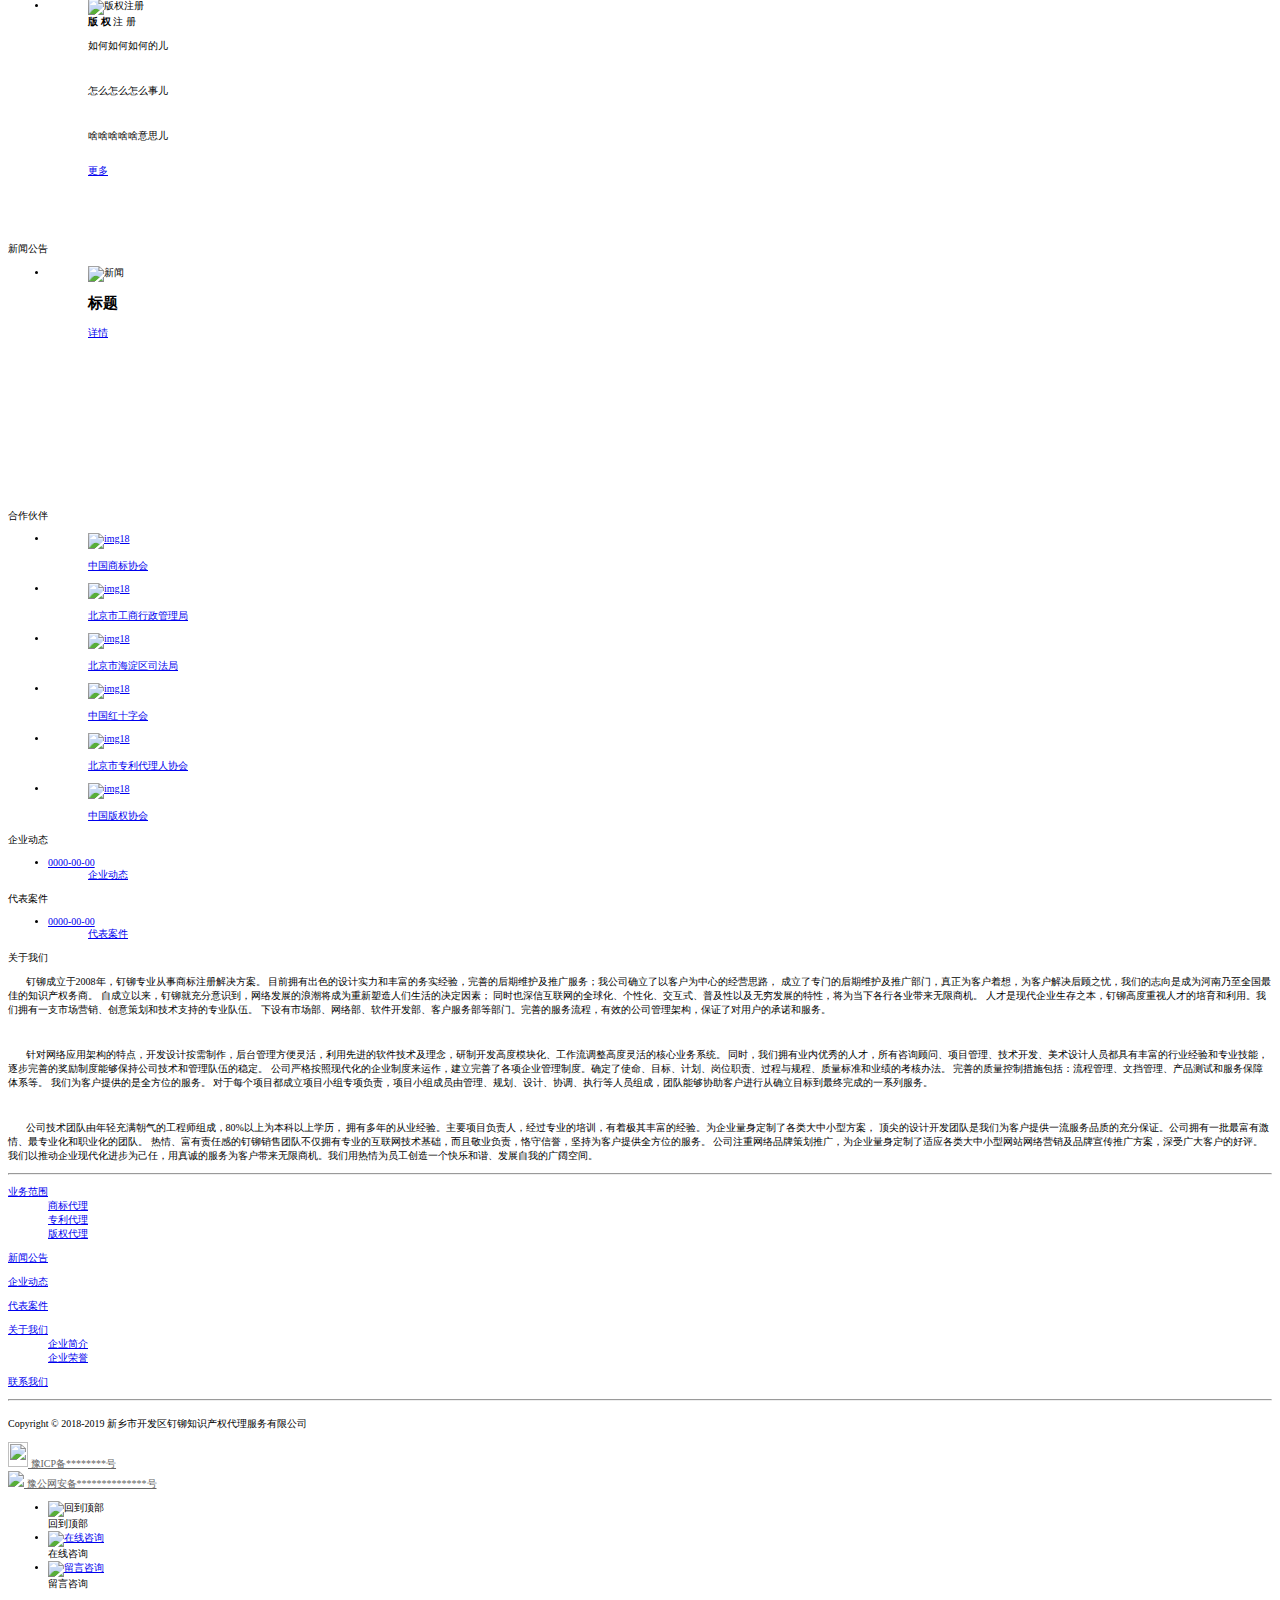
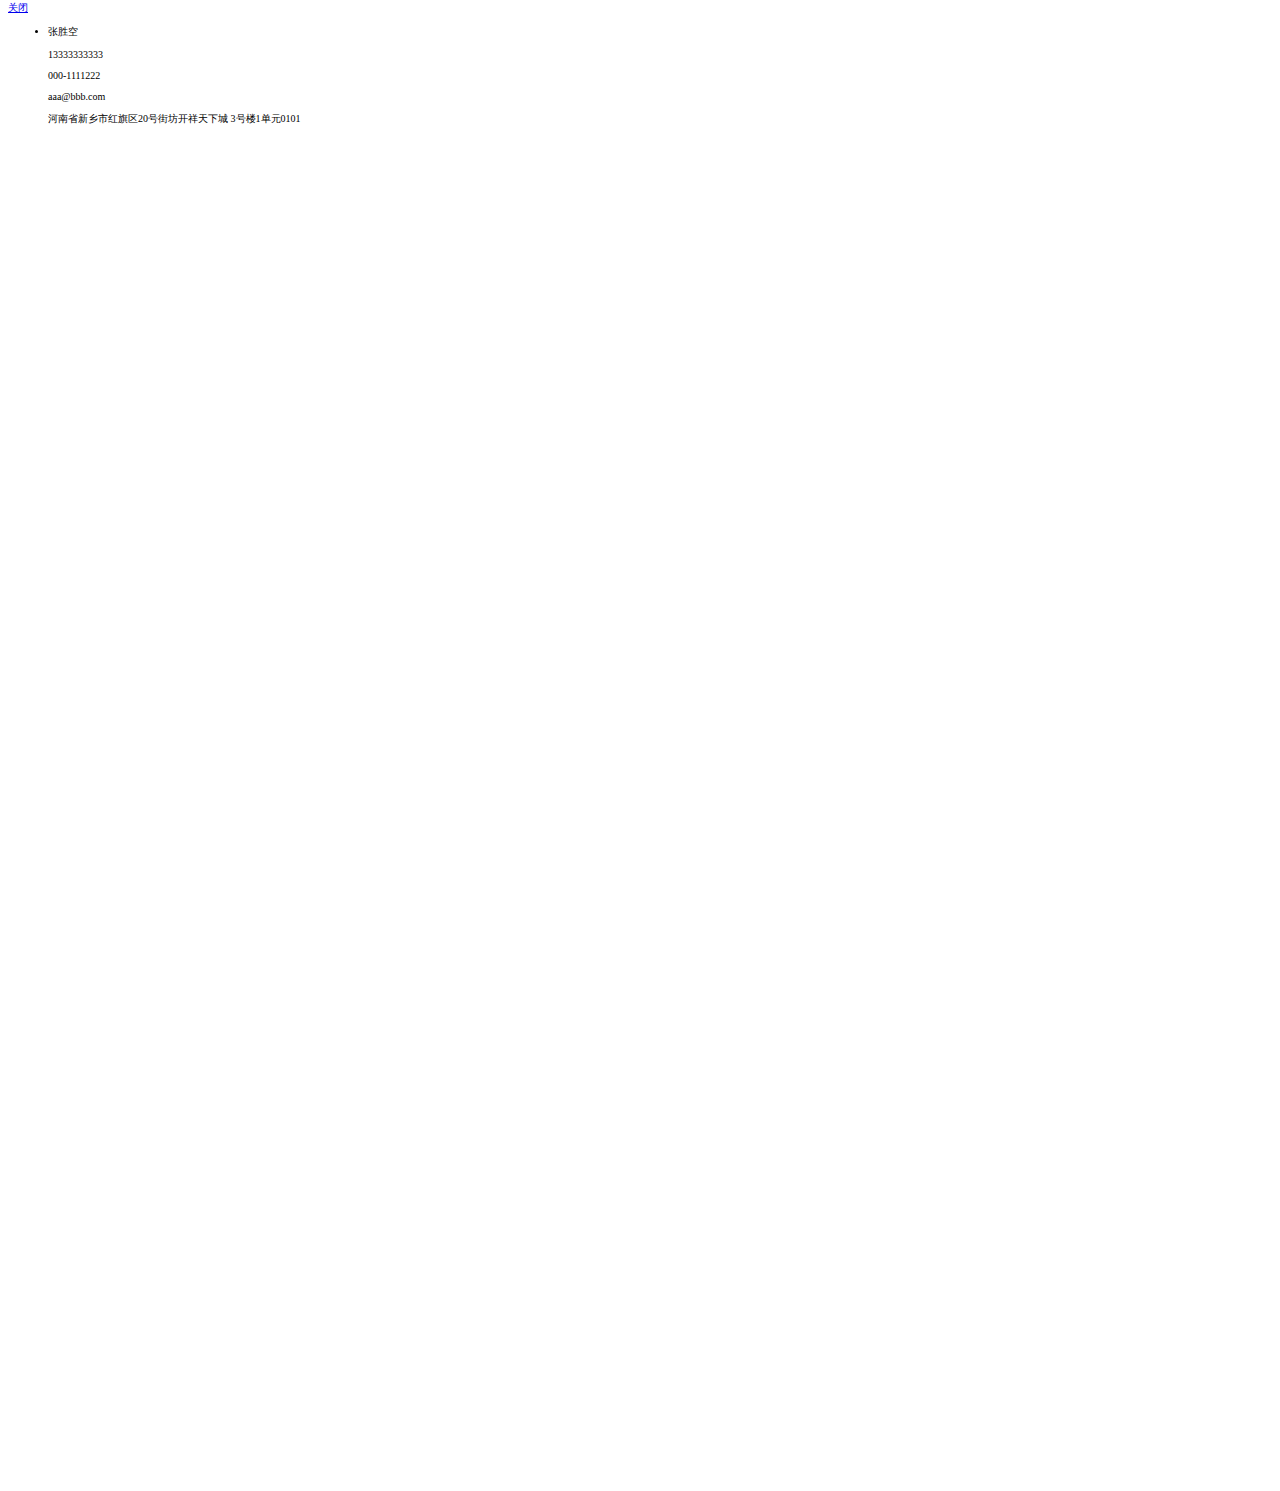
==== commit b9380929: "more" ====
--- a/dm-main/src/main/resources/templates/index.html
+++ b/dm-main/src/main/resources/templates/index.html
@@ -536,13 +536,13 @@
 						Copyright © 2018-2019 新乡市开发区钉铆知识产权代理服务有限公司 
 						<br />
 						<br />
-						<a href="https://szcert.ebs.org.cn/5a204ab8-076c-44ad-97e0-775de4e5a278" target="_blank" style="color: #666">
-							<img src="../../images/icon_gswj.gif" style="width:20px;height: 25px;" />
+						<a href="https://szcert.ebs.org.cn/" target="_blank" style="color: #666">
+							<img src="../../images/ico_gswj.gif" style="width:20px;height: 25px;" />
 							豫ICP备********号
 						</a>
 						<br/>
-						<a href="http://www.beian.gov.cn/portal/registerSystemInfo?recordcode=11010802023805" target="_blank" style="color: #666">
-							<img src="../../images/icon_icp.png">
+						<a href="http://www.beian.gov.cn/portal/registerSystemInfo?recordcode=" target="_blank" style="color: #666">
+							<img src="../../images/ico_icp.png">
 							豫公网安备**************号
 						</a>
 						<br/>
@@ -550,9 +550,78 @@
 				</div>
 			</footer>
 
+			<!-- div>
+				<a class="item-top" title="回到顶部">∧</a>
+			</div>
 			<div>
-				<a class="item-top">∧</a>
+				<a class="item-chat" target="_blank" href="http://wpa.qq.com/msgrd?v=3&uin=582481323&site=qq&menu=yes"><img border="0" src="../../images/icon_chat.png" alt="在线咨询" title="在线咨询"/></a>
 			</div>
+			<div>
+				<a class="item-msg" target="_blank" href="javascript:void(0)"><img border="0" src="../../images/icon_msg.png" alt="留言咨询" title="留言咨询"/></a>
+			</div -->
+			
+			<div class="wuyou-waiter">
+				<ul class="waiter-ul">
+					<li class="wuyou-shop">
+						<a class="item-top" >
+							<img border="0" src="../../images/icon_top_white.png" alt="回到顶部" title="回到顶部"/>
+						</a>
+						<div class="waiter-title">回到顶部</div>
+					</li>
+					<li class="wuyou-contact">
+						<a class="item-chat" target="_blank" href="http://wpa.qq.com/msgrd?v=3&uin=582481323&site=qq&menu=yes">
+							<img border="0" src="../../images/icon_chat_white.png" alt="在线咨询" title="在线咨询"/>
+						</a>
+						<div class="waiter-title">在线咨询</div>
+					</li>
+					<li class="wuyou-top">
+					  	<a class="item-msg" show-type="zoomIn" target="_blank" href="javascript:void(0)">
+					  		<img border="0" src="../../images/icon_msg_white.png" alt="留言咨询" title="留言咨询"/>
+					  	</a>
+						<div class="waiter-title">留言咨询</div>
+					</li>
+				</ul>
+			</div>
+			
+			<div class="box">
+				<div id="dialogBg"></div>
+				<div id="dialog" class="animated">
+					<div class="dialogTop">
+						<a href="javascript:;" class="claseDialogBtn">关闭</a>
+					</div>
+					<div class="ind-8-list">
+						<ul>
+							<li>
+								<div class="box2">
+									<div class="d2">
+										<p>张胜空</p>
+									</div>
+							 		<div class="d3">
+							 			<p>13333333333</p>
+							 			<p>000-1111222</p>
+							 			<p>aaa@bbb.com</p>
+									</div>
+							 		<div class="d1">
+							 			<p>河南省新乡市红旗区20号街坊开祥天下城 3号楼1单元0101</p> 
+									</div>
+								</div>
+							</li>
+							
+							
+						</ul>
+					</div>
+		<!-- 			<form action="" method="post" id="editForm">
+					
+						<ul class="editInfos">
+							<li><label><input placeholder="姓 名" type="text" name="" required value="" class="ipt" /></label></li>
+							<li><label><input placeholder="手 机" type="text" name="" required value="" class="ipt" /></label></li>
+							<li><label><input placeholder="邮 箱" type="text" name="" required value="" class="ipt" /></label></li>
+							<li><input type="submit" value="确认提交" class="submitBtn" /></li>
+						</ul>
+					</form> -->
+				</div>
+			</div>
+		</div>
 		</div>
 	</body>
 	
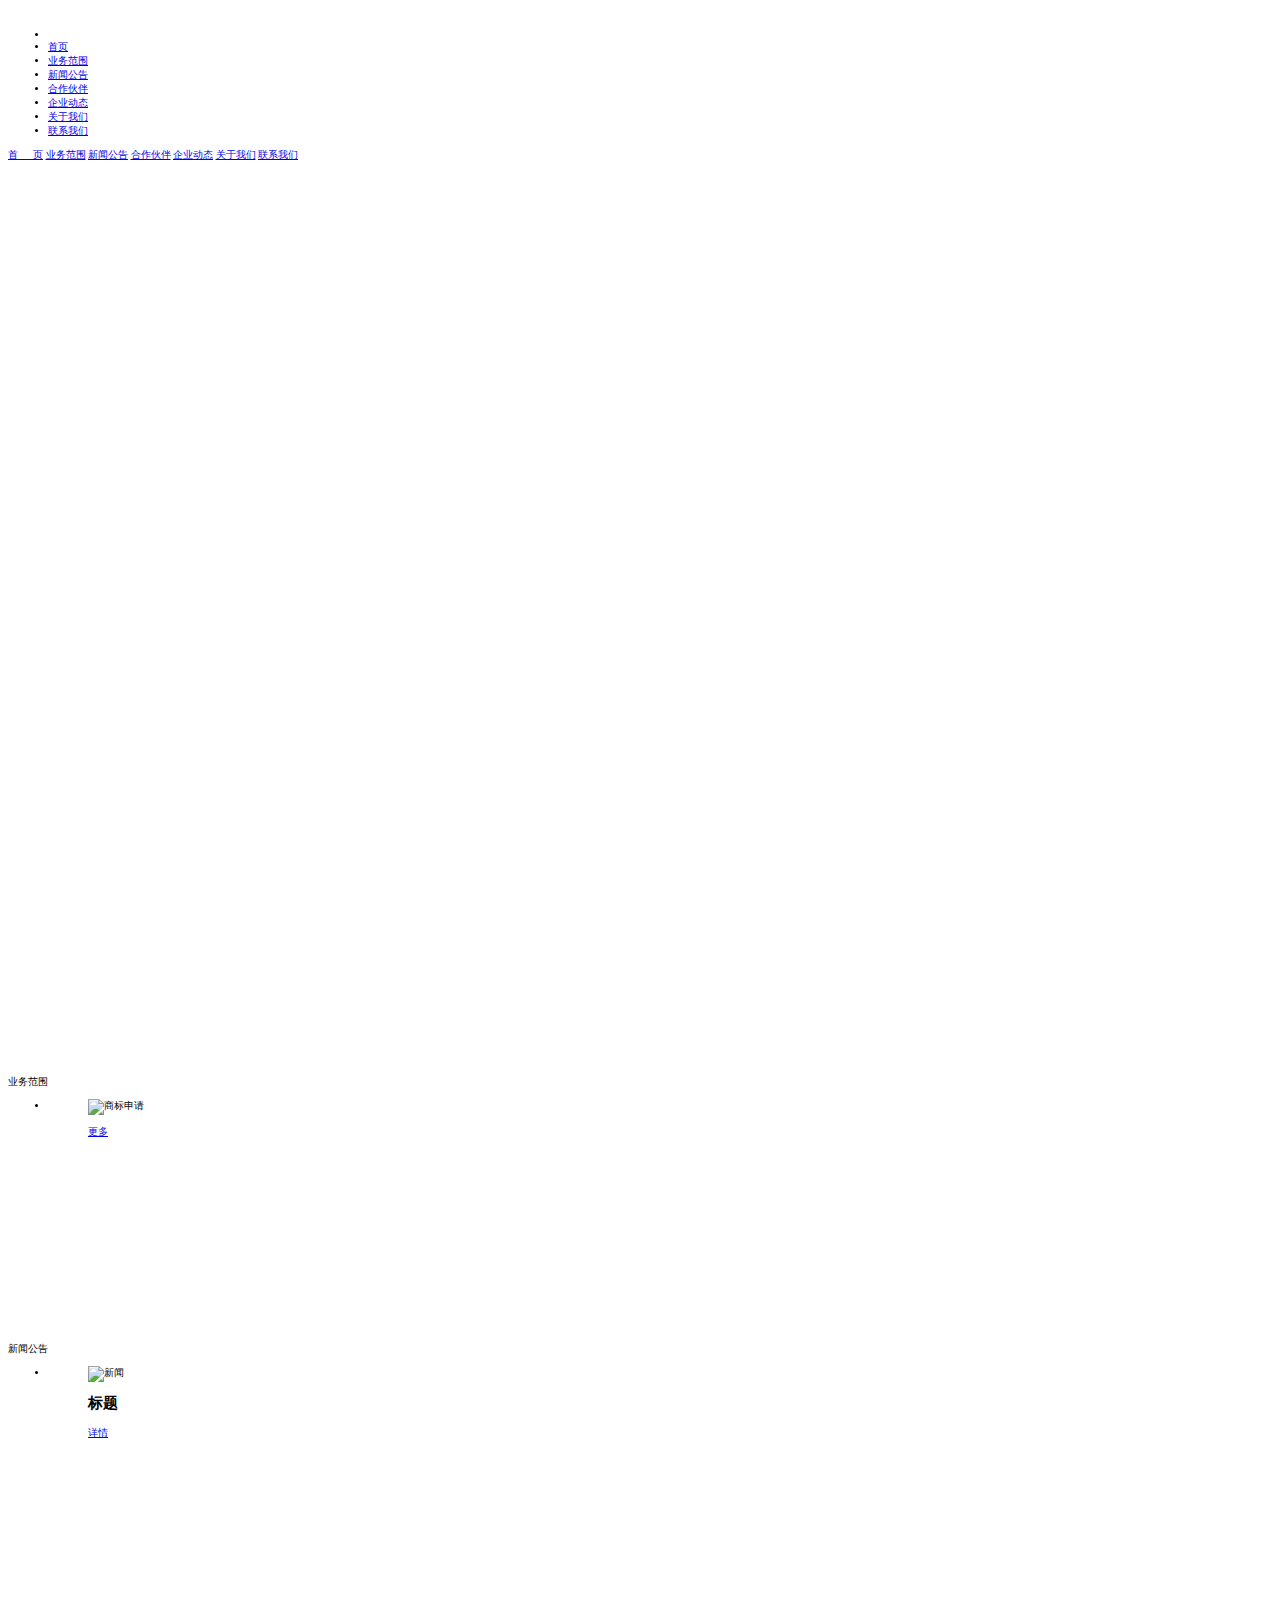
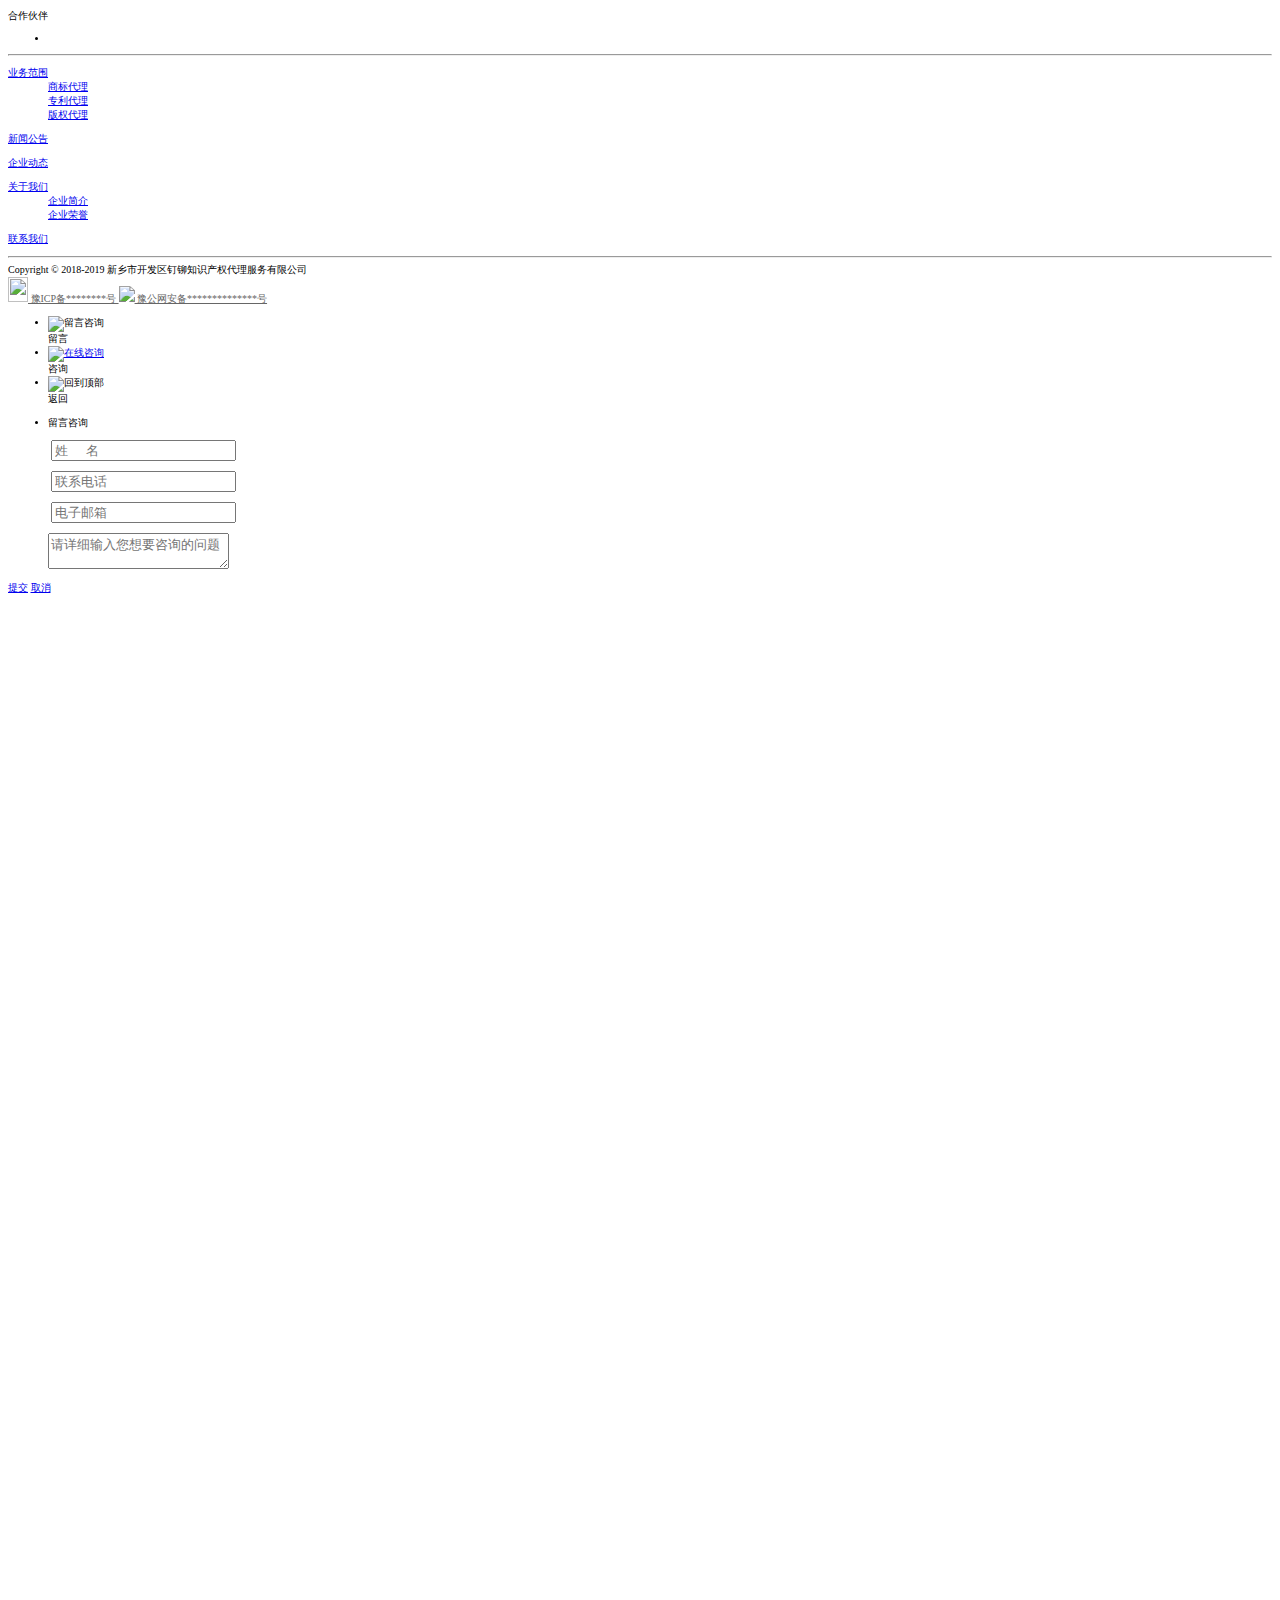
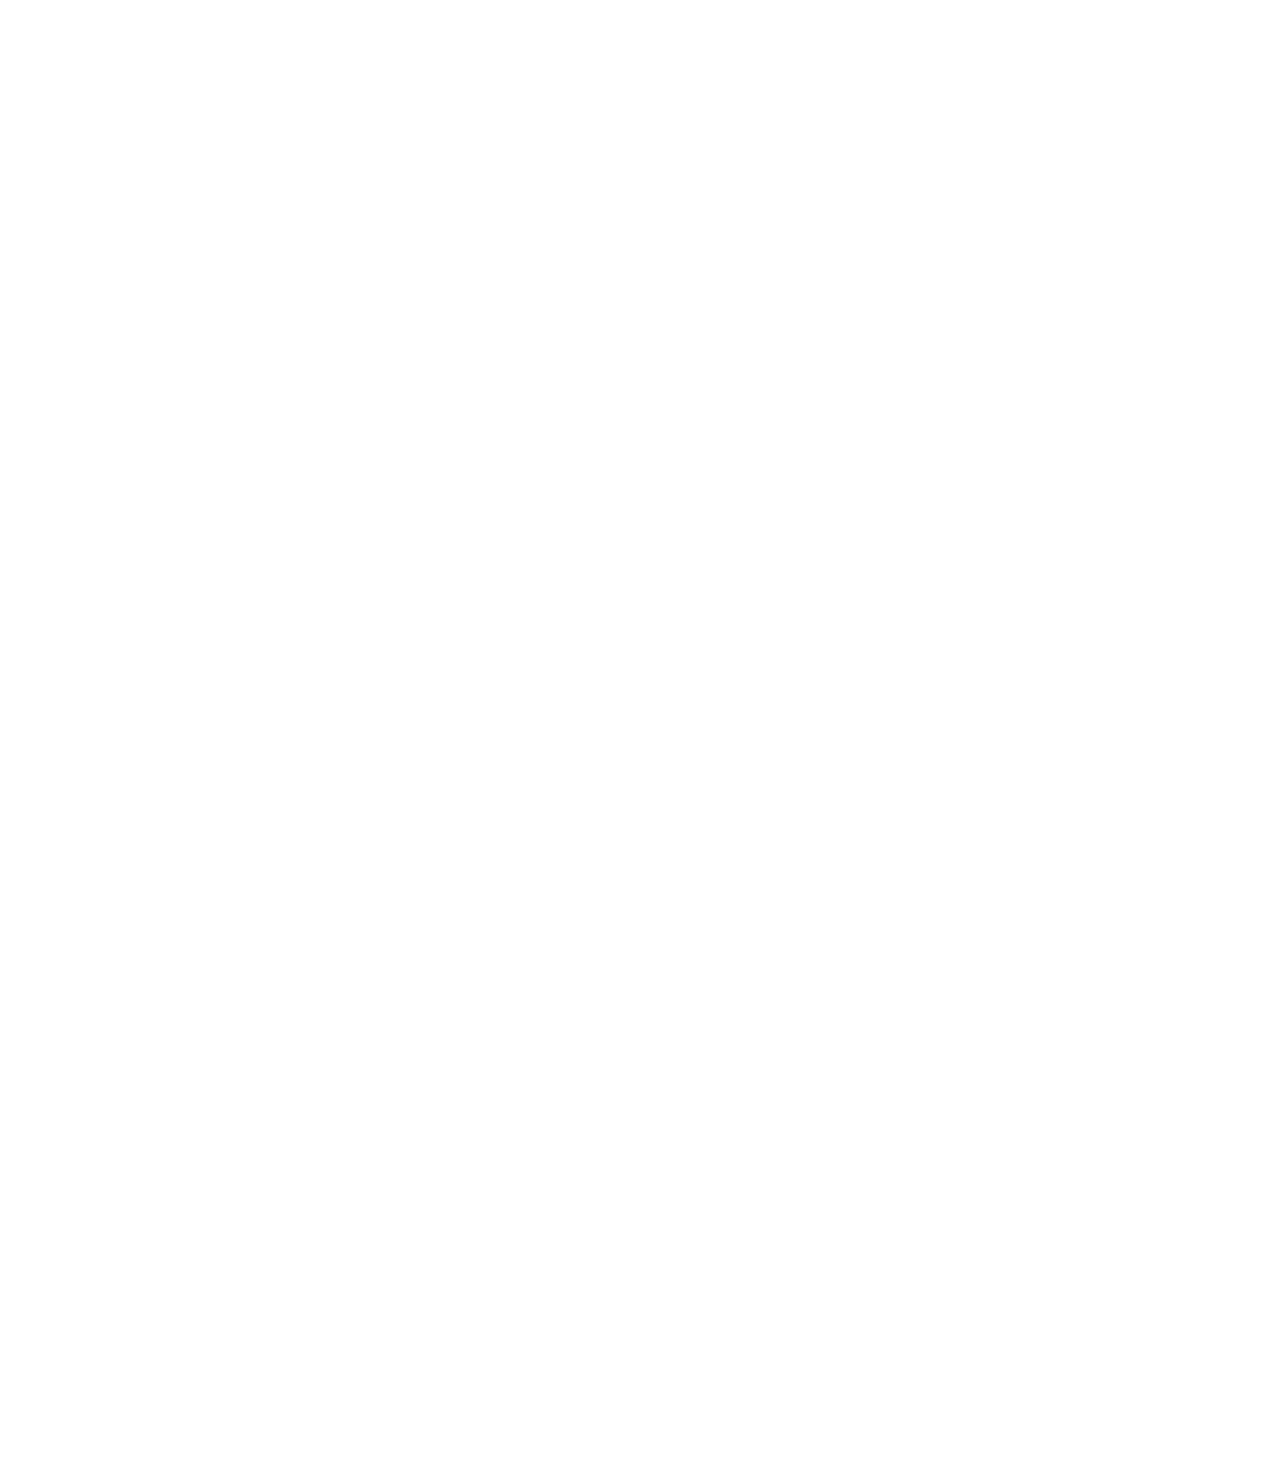
==== commit c7783003: "add some chars" ====
--- a/dm-main/src/main/resources/templates/index.html
+++ b/dm-main/src/main/resources/templates/index.html
@@ -1,44 +1,46 @@
 <!DOCTYPE html>
 <html style="font-size: 62.5%;">
-	<meta http-equiv="X-UA-Compatible" content="IE=edge,chrome=1">
-	<meta name="renderer" content="webkit">
-	<meta name="viewport" content="initial-scale=1.0, user-scalable=no" />
-	<meta content="width=device-width, initial-scale=1, maximum-scale=1, minimum-scale=1,user-scalable=0" name="viewport">
-	
-	<meta name="keywords" content="钉铆知识产权代理服务有限公司">
-	<meta name="description" content="钉铆知识产权代理服务有限公司">
-	
-	<title>钉铆知识产权代理服务有限公司</title>
-	
-	<link rel="icon" href="../../images/favicon.ico" type="image/x-icon" />
-	<link rel="shortcut icon" href="../../images/favicon.ico" type="image/x-icon"/>
-	<link rel="stylesheet" href="../../stylesheets/common.css" />
-	<link rel="stylesheet" href="../../stylesheets/style.css" />
-	<link rel="stylesheet" href="../../stylesheets/swiper2.css" />
-	<link rel="stylesheet" href="../../stylesheets/picture_hover.css" type="text/css" />
-	<link rel="stylesheet" href="../../stylesheets/layer.css" id="layui_layer_skinlayercss" style="" />
-	
-	<script>if (false && document.documentMode === 10)
-				document.documentElement.className += ' ie10';</script>
-	<script>if (false && document.documentMode === 11)
-				document.documentElement.className += ' ie11';</script>
-	<!--[if lt IE 9]>
-	<script src="/js/respond.src.js"></script>
-	<script src="/js/html5.js"></script>
-	<![endif]-->
-	
-	<script src="../../js/jquery-1.9.1.min.js" type="text/javascript" ></script>
-	<script src="../../js/background.js"></script>
-	<script src="../../js/ratio-img.js" type="text/javascript" ></script>
-	<script src="../../js/placeholder.js"></script>
-	<script src="../../js/public.js" type="text/javascript" s></script>
-	<script src="../../js/swiper2.js"></script>
-	<script src="../../js/swiper_list.js"></script>
-	<script src="../../js/jquery.qrcode.min.js"></script>
-	<script src="../../js/layer.js"></script>
-	<script src="../../js/template.js"></script>
-	<script src="../../js/pager.js"></script>
-	<script src="http://api.map.baidu.com/api?v=3.0&ak=KLQyMxZa4mK4TbdOGORG0aWpAyKcc7qC" type="text/javascript" ></script>
+	<head>
+		<meta http-equiv="X-UA-Compatible" content="IE=edge,chrome=1">
+		<meta name="renderer" content="webkit">
+		<meta name="viewport" content="initial-scale=1.0, user-scalable=no" />
+		<meta content="width=device-width, initial-scale=1, maximum-scale=1, minimum-scale=1,user-scalable=0" name="viewport">
+		
+		<meta name="keywords" content="商标,商标注册,知识产权,钉铆,新乡">
+		<meta name="description" content="钉铆知识产权代理服务有限公司">
+		
+		<title>钉铆知识产权代理服务有限公司 - 钉心铆意 至尽至极</title>
+		
+		<link rel="icon" href="../../images/favicon.ico" type="image/x-icon" />
+		<link rel="shortcut icon" href="../../images/favicon.ico" type="image/x-icon"/>
+		<link rel="stylesheet" href="../../stylesheets/common.css" />
+		<link rel="stylesheet" href="../../stylesheets/style.css" />
+		<link rel="stylesheet" href="../../stylesheets/swiper2.css" />
+		<link rel="stylesheet" href="../../stylesheets/picture_hover.css" type="text/css" />
+		<link rel="stylesheet" href="../../stylesheets/layer.css" id="layui_layer_skinlayercss" style="" />
+		
+		<script>if (false && document.documentMode === 10)
+					document.documentElement.className += ' ie10';</script>
+		<script>if (false && document.documentMode === 11)
+					document.documentElement.className += ' ie11';</script>
+		<!--[if lt IE 9]>
+		<script src="/js/respond.src.js"></script>
+		<script src="/js/html5.js"></script>
+		<![endif]-->
+		
+		<script src="../../js/jquery-1.9.1.min.js" type="text/javascript" ></script>
+		<script src="../../js/background.js"></script>
+		<script src="../../js/ratio-img.js" type="text/javascript" ></script>
+		<script src="../../js/placeholder.js"></script>
+		<script src="../../js/public.js" type="text/javascript" s></script>
+		<script src="../../js/swiper2.js"></script>
+		<script src="../../js/swiper_list.js"></script>
+		<script src="../../js/jquery.qrcode.min.js"></script>
+		<script src="../../js/layer.js"></script>
+		<script src="../../js/template.js"></script>
+		<script src="../../js/pager.js"></script>
+		<script src="http://api.map.baidu.com/api?v=3.0&ak=KLQyMxZa4mK4TbdOGORG0aWpAyKcc7qC" type="text/javascript" ></script>
+	</head>
 	
 	<body style="" cz-shortcut-listen="true">
 		
@@ -79,7 +81,7 @@
 										<a href="../../recent" data-hover="企业动态">企业动态</a>
 									</div>
 								</li>
-								<li>
+								<li style="display:none;"> 
 									<div class="cl-effect cl-effect-15">
 										<a href="../../classic" data-hover="代表案件">代表案件</a>
 									</div>
@@ -110,7 +112,7 @@
 							<a href="../../news" style="animation-delay: 0.2s;"	data-hover="新闻公告">新闻公告</a>
 							<a href="../../partner" style="animation-delay: 0.2s;"	data-hover="合作伙伴">合作伙伴</a>
 							<a href="../../recent" style="animation-delay: 0.3s;"	data-hover="企业动态">企业动态</a>
-							<a href="../../classic" style="animation-delay: 0.4s;"	data-hover="代表案件">代表案件</a>
+							<a style="display:none;" href="../../classic" style="animation-delay: 0.4s;"	data-hover="代表案件">代表案件</a>
 							<a href="../../about" style="animation-delay: 0.5s;"	data-hover="关于我们">关于我们</a>
 							<a href="../../contact" style="animation-delay: 0.5s;"	data-hover="联系我们">联系我们</a>
 						</div>
@@ -163,8 +165,6 @@
 					</div>
 				</div>
 				
-				
-
 				<div class="ind-2">
 					<div class="wrap">
 						<div class="ind-tit f-28 cf">
@@ -177,20 +177,15 @@
 						</div>
 						<div class="ind-3-list">
 							<ul class="cf pd4">
-								<li>
+								<li th:each="scope,iterStat:${scopeList}" th:style="${'width:'+(100.00/iterStat.size)+'%;'}">
 									<div class="content-box">
 										<div class="img ratio-img" data-ratio="0.63" style="height: 233px;">
 											<figure class="effect-julia">
-												<img src="../../images/scope01.jpg" alt="商标申请" class="ratio-img">
+												<img src="../../images/scope.jpg" alt="商标申请" class="ratio-img">
 													<figcaption>
-														<span><b>商 标</b> 申 请</span>
+														<span th:text="${scope.type_name}"></span>
 														<div>
-															<p>如何如何如何的儿</p>
-															<br/>
-															<p>怎么怎么怎么事儿</p>
-															<br/>
-															<p>啥啥啥啥啥意思儿</p>
-															<br/>
+															<p></p>
 														</div>
 														<a href="JavaScript:Void(0)" target='_blank'>更多</a>
 													</figcaption>			
@@ -198,53 +193,11 @@
 										</div>
 									</div>
 								</li>
-								<li>
-									<div class="content-box">
-										<div class="img ratio-img" data-ratio="0.63" style="height: 233px;">
-											<figure class="effect-julia">
-												<img src="../../images/scope02.jpg" alt="专利代理" class="ratio-img">
-													<figcaption>
-														<span><b>专 利</b> 代 理</span>
-														<div>
-															<p>如何如何如何的儿</p>
-															<br/>
-															<p>怎么怎么怎么事儿</p>
-															<br/>
-															<p>啥啥啥啥啥意思儿</p>
-															<br/>
-														</div>
-														<a href="JavaScript:Void(0)" target='_blank'>更多</a>
-													</figcaption>			
-											</figure>
-										</div>
-									</div>
-								</li>
-								<li>
-									<div class="content-box">
-										<div class="img ratio-img" data-ratio="0.63" style="height: 233px;">
-											<figure class="effect-julia">
-												<img src="../../images/scope03.jpg" alt="版权注册" class="ratio-img">
-													<figcaption  class="img-bg auto-bg">
-														<span><b>版 权</b> 注 册</span>
-														<div>
-															<p>如何如何如何的儿</p>
-															<br/>
-															<p>怎么怎么怎么事儿</p>
-															<br/>
-															<p>啥啥啥啥啥意思儿</p>
-															<br/>
-														</div>
-														<a href="JavaScript:Void(0)" target='_blank'>更多</a>
-													</figcaption>			
-											</figure>
-										</div>
-									</div>
-								</li>
-							</ul>
-						</div>
-					</div>
-				</div>
-
+							</ul>
+						</div>
+					</div>
+				</div>
+				
 				<div class="ind-2">
 					<div class="wrap">
 						
@@ -278,7 +231,7 @@
 						
 					</div>
 				</div>
-				
+
 				<div class="ind-4" >
 					<div class="wrap">
 						<div class="ind-tit f-28 cf">
@@ -292,85 +245,25 @@
 							</div>
 							<div class="ind-5-list">
 								<ul class="cf pd4">
-							  		<li>
+									<li th:each="partner:${partnerList}">
 										<div class="content-box">
-											<a href="javascript:;" class="bk">
+											<a href="#" th:href="@{${partner.detail}}" target="_blank" class="bk">
 												<figure class="effect-apollo">
-													<img src="../../images/partner01.jpg" alt="img18">
+													<img src="#" th:src="@{${partner.imgsrc}}" alt="">
 													<figcaption>
-														<p>中国商标协会</p>
+														<p th:text="${partner.title}"></p>
 													</figcaption>			
 												</figure>
 											</a>
 										</div>
 									</li>
-									<li>
-										<div class="content-box">
-											<a href="javascript:;" class="bk">
-												<figure class="effect-apollo">
-													<img src="../../images/partner02.jpg" alt="img18">
-													<figcaption>
-														<p>北京市工商行政管理局</p>
-													</figcaption>			
-												</figure>
-											</a>
-										</div>
-									</li>
-									<li>
-										<div class="content-box">
-											<a href="javascript:;" class="bk">
-												<figure class="effect-apollo">
-													<img src="../../images/partner03.jpg" alt="img18">
-													<figcaption>
-														<p>北京市海淀区司法局</p>
-													</figcaption>			
-												</figure>
-											</a>
-										</div>
-									</li>
-									<li>
-										<div class="content-box">
-											<a href="javascript:;" class="bk">
-												<figure class="effect-apollo">
-													<img src="../../images/partner04.jpg" alt="img18">
-													<figcaption>
-														<p>中国红十字会</p>
-													</figcaption>			
-												</figure>
-											</a>
-										</div>
-									</li>
-									<li>
-										<div class="content-box">
-											<a href="javascript:;" class="bk">
-												<figure class="effect-apollo">
-													<img src="../../images/partner05.jpg" alt="img18">
-													<figcaption>
-														<p>北京市专利代理人协会</p>
-													</figcaption>			
-												</figure>
-											</a>
-										</div>
-									</li>
-									<li>
-										<div class="content-box">
-											<a href="javascript:;" class="bk">
-												<figure class="effect-apollo">
-													<img src="../../images/partner06.jpg" alt="img18">
-													<figcaption>
-														<p>中国版权协会</p>
-													</figcaption>			
-												</figure>
-											</a>
-										</div>
-									</li>
 								</ul>
 							</div>
 						</div>
 					</div>
 				</div>
 				
-				<div class="ind-5">
+				<div class="ind-5" style="display:none;">
 					<div class="wrap">
 						<div class="ind-tit f-28 cf">
 							<p>
@@ -398,7 +291,7 @@
 					</div>
 				</div>
 				
-				<div class="ind-5">
+				<div class="ind-5" style="display:none;">
 					<div class="wrap">
 						<div class="ind-tit f-28 cf">
 							<p>
@@ -408,7 +301,7 @@
 						<div class="or-spacer">
 						    <div class="mask"></div>
 						</div>
-						<div class="ind-7-list f-18" >
+						<div class="f-18" >
 							<ul class="cf pd4">
 								<li th:each="classic:${classicList}">
 									<a href="#" th:href="@{classic/detail?(id=${classic.id})}" class="bk">
@@ -425,56 +318,9 @@
 					</div>
 				</div>
 				
-				<div class="ind-6">
-					<div class="wrap">
-						<div class="ind-tit f-28 cf">
-							<p>
-								<span class="bk ellipsis">关于我们</span>
-							</p>
-						</div>
-						<div class="ind-1-cont cf">
-							<div class="ind-1-left oh">
-								<div class="ind-tit-ms f-18">
-									<div class="or-spacer">
-									    <div class="mask"></div>
-									</div>
-									<div class="content cf">
-										<p>
-											&nbsp;&nbsp;&nbsp;&nbsp;&nbsp;&nbsp;&nbsp;钉铆成立于2008年，钉铆专业从事商标注册解决方案。
-											目前拥有出色的设计实力和丰富的务实经验，完善的后期维护及推广服务；我公司确立了以客户为中心的经营思路，
-											成立了专门的后期维护及推广部门，真正为客户着想，为客户解决后顾之忧，我们的志向是成为河南乃至全国最佳的知识产权务商。
-											自成立以来，钉铆就充分意识到，网络发展的浪潮将成为重新塑造人们生活的决定因素；
-											同时也深信互联网的全球化、个性化、交互式、普及性以及无穷发展的特性，将为当下各行各业带来无限商机。
-											人才是现代企业生存之本，钉铆高度重视人才的培育和利用。我们拥有一支市场营销、创意策划和技术支持的专业队伍。
-											下设有市场部、网络部、软件开发部、客户服务部等部门。完善的服务流程，有效的公司管理架构，保证了对用户的承诺和服务。
-										</p>
- 										<br/>
-										<p>
-											&nbsp;&nbsp;&nbsp;&nbsp;&nbsp;&nbsp;&nbsp;针对网络应用架构的特点，开发设计按需制作，后台管理方便灵活，利用先进的软件技术及理念，研制开发高度模块化、工作流调整高度灵活的核心业务系统。
-											同时，我们拥有业内优秀的人才，所有咨询顾问、项目管理、技术开发、美术设计人员都具有丰富的行业经验和专业技能，逐步完善的奖励制度能够保持公司技术和管理队伍的稳定。
-											 公司严格按照现代化的企业制度来运作，建立完善了各项企业管理制度。确定了使命、目标、计划、岗位职责、过程与规程、质量标准和业绩的考核办法。
-										 	 完善的质量控制措施包括：流程管理、文挡管理、产品测试和服务保障体系等。 我们为客户提供的是全方位的服务。
-										 	 对于每个项目都成立项目小组专项负责，项目小组成员由管理、规划、设计、协调、执行等人员组成，团队能够协助客户进行从确立目标到最终完成的一系列服务。
-										</p>
-										<br/>
-										<p>									 
-											&nbsp;&nbsp;&nbsp;&nbsp;&nbsp;&nbsp;&nbsp;公司技术团队由年轻充满朝气的工程师组成，80%以上为本科以上学历，
-											拥有多年的从业经验。主要项目负责人，经过专业的培训，有着极其丰富的经验。为企业量身定制了各类大中小型方案，
-											顶尖的设计开发团队是我们为客户提供一流服务品质的充分保证。公司拥有一批最富有激情、最专业化和职业化的团队。
-											热情、富有责任感的钉铆销售团队不仅拥有专业的互联网技术基础，而且敬业负责，恪守信誉，坚持为客户提供全方位的服务。
-											公司注重网络品牌策划推广，为企业量身定制了适应各类大中小型网站网络营销及品牌宣传推广方案，深受广大客户的好评。
-											我们以推动企业现代化进步为己任，用真诚的服务为客户带来无限商机。我们用热情为员工创造一个快乐和谐、发展自我的广阔空间。
-										</p>
-									</div>
-								</div>
-							</div>
-						</div>
-					</div>
-				</div>
-				
 			</section>
 			<hr class="split"/>
-			<footer class="footer f-14">
+			<footer class="footer f-16">
 				<div class="wrap">
 					<div class="footer-nav cf">
 						<dl class="left">
@@ -501,7 +347,7 @@
 								<a href="../../recent">企业动态</a>
 							</dt>
 						</dl>
-						<dl class="left">
+						<dl class="left" style="display:none;">
 							<dt>
 								<a href="../../classic">代表案件</a>
 							</dt>
@@ -532,15 +378,12 @@
 				<hr class="split"/>
 				<div class="footer-cr f-12 c666">
 					<div class="wrap">
-						<br/>
 						Copyright © 2018-2019 新乡市开发区钉铆知识产权代理服务有限公司 
-						<br />
 						<br />
 						<a href="https://szcert.ebs.org.cn/" target="_blank" style="color: #666">
 							<img src="../../images/ico_gswj.gif" style="width:20px;height: 25px;" />
 							豫ICP备********号
 						</a>
-						<br/>
 						<a href="http://www.beian.gov.cn/portal/registerSystemInfo?recordcode=" target="_blank" style="color: #666">
 							<img src="../../images/ico_icp.png">
 							豫公网安备**************号
@@ -550,80 +393,62 @@
 				</div>
 			</footer>
 
-			<!-- div>
-				<a class="item-top" title="回到顶部">∧</a>
-			</div>
-			<div>
-				<a class="item-chat" target="_blank" href="http://wpa.qq.com/msgrd?v=3&uin=582481323&site=qq&menu=yes"><img border="0" src="../../images/icon_chat.png" alt="在线咨询" title="在线咨询"/></a>
-			</div>
-			<div>
-				<a class="item-msg" target="_blank" href="javascript:void(0)"><img border="0" src="../../images/icon_msg.png" alt="留言咨询" title="留言咨询"/></a>
-			</div -->
 			
-			<div class="wuyou-waiter">
-				<ul class="waiter-ul">
-					<li class="wuyou-shop">
+			<div class="tools">
+				<ul class="tools-ul">
+					<li class="tools-msg">
+					  	<a class="item-msg" show-type="zoomIn">
+					  		<img border="0" src="../../images/icon_msg_white.png" alt="留言咨询" title="留言咨询"/>
+					  	</a>
+						<div class="tools-tips tools-tips-always">留言</div>
+					</li>
+					<li class="tools-chat">
+						<a class="item-chat" href="http://wpa.qq.com/msgrd?v=3&uin=582481323&site=qq&menu=yes" target="_blank">
+							<img border="0" src="../../images/icon_chat_white.png" alt="在线咨询" title="在线咨询"/>
+						</a>
+						<div class="tools-tips tools-tips-always">咨询</div>
+					</li>
+					<li class="tools-top">
 						<a class="item-top" >
 							<img border="0" src="../../images/icon_top_white.png" alt="回到顶部" title="回到顶部"/>
 						</a>
-						<div class="waiter-title">回到顶部</div>
-					</li>
-					<li class="wuyou-contact">
-						<a class="item-chat" target="_blank" href="http://wpa.qq.com/msgrd?v=3&uin=582481323&site=qq&menu=yes">
-							<img border="0" src="../../images/icon_chat_white.png" alt="在线咨询" title="在线咨询"/>
-						</a>
-						<div class="waiter-title">在线咨询</div>
-					</li>
-					<li class="wuyou-top">
-					  	<a class="item-msg" show-type="zoomIn" target="_blank" href="javascript:void(0)">
-					  		<img border="0" src="../../images/icon_msg_white.png" alt="留言咨询" title="留言咨询"/>
-					  	</a>
-						<div class="waiter-title">留言咨询</div>
+						<div class="tools-tips tools-tips-always">返回</div>
 					</li>
 				</ul>
 			</div>
 			
 			<div class="box">
 				<div id="dialogBg"></div>
-				<div id="dialog" class="animated">
-					<div class="dialogTop">
-						<a href="javascript:;" class="claseDialogBtn">关闭</a>
-					</div>
-					<div class="ind-8-list">
-						<ul>
-							<li>
-								<div class="box2">
-									<div class="d2">
-										<p>张胜空</p>
-									</div>
-							 		<div class="d3">
-							 			<p>13333333333</p>
-							 			<p>000-1111222</p>
-							 			<p>aaa@bbb.com</p>
-									</div>
-							 		<div class="d1">
-							 			<p>河南省新乡市红旗区20号街坊开祥天下城 3号楼1单元0101</p> 
-									</div>
-								</div>
-							</li>
-							
-							
-						</ul>
-					</div>
-		<!-- 			<form action="" method="post" id="editForm">
-					
-						<ul class="editInfos">
-							<li><label><input placeholder="姓 名" type="text" name="" required value="" class="ipt" /></label></li>
-							<li><label><input placeholder="手 机" type="text" name="" required value="" class="ipt" /></label></li>
-							<li><label><input placeholder="邮 箱" type="text" name="" required value="" class="ipt" /></label></li>
-							<li><input type="submit" value="确认提交" class="submitBtn" /></li>
-						</ul>
-					</form> -->
-				</div>
+				<form action="../../counsel" method="post" id="msgForm">
+					<div id="dialog" class="animated">
+						<div class="ind-8-list">
+							<ul>
+								<li>
+									<div class="box2">
+										<div class="d2">
+											<p>留言咨询</p>
+										</div>
+								 		<div class="d3">
+								 			<p><i class="icon w40x icon-profile" >&nbsp</i><input id="name" placeholder="姓&nbsp;&nbsp;&nbsp;&nbsp;&nbsp;名"></input></p>
+								 			<p><i class="icon w40x icon-mobile" >&nbsp</i><input id="tel" placeholder="联系电话"></input></p>
+								 			<p><i class="icon w40x icon-email" >&nbsp</i><input id="mail" placeholder="电子邮箱"></input></p>
+										</div>
+								 		<div class="d1">
+								 			<p><textarea placeholder="请详细输入您想要咨询的问题" id="detail"></textarea></p> 
+										</div>
+									</div>
+								</li>
+								
+								
+							</ul>
+						</div>
+						<div class="dialogTop">
+							<a href="javascript:void(0);" class="button submitFormButton">提交</a>
+							<a href="javascript:void(0);" class="button closeDialogButton">取消</a>
+						</div>
+					</div>
+				</form>
 			</div>
 		</div>
-		</div>
 	</body>
-	
-	<script src="../../js/sbmap.js"></script>
 </html>
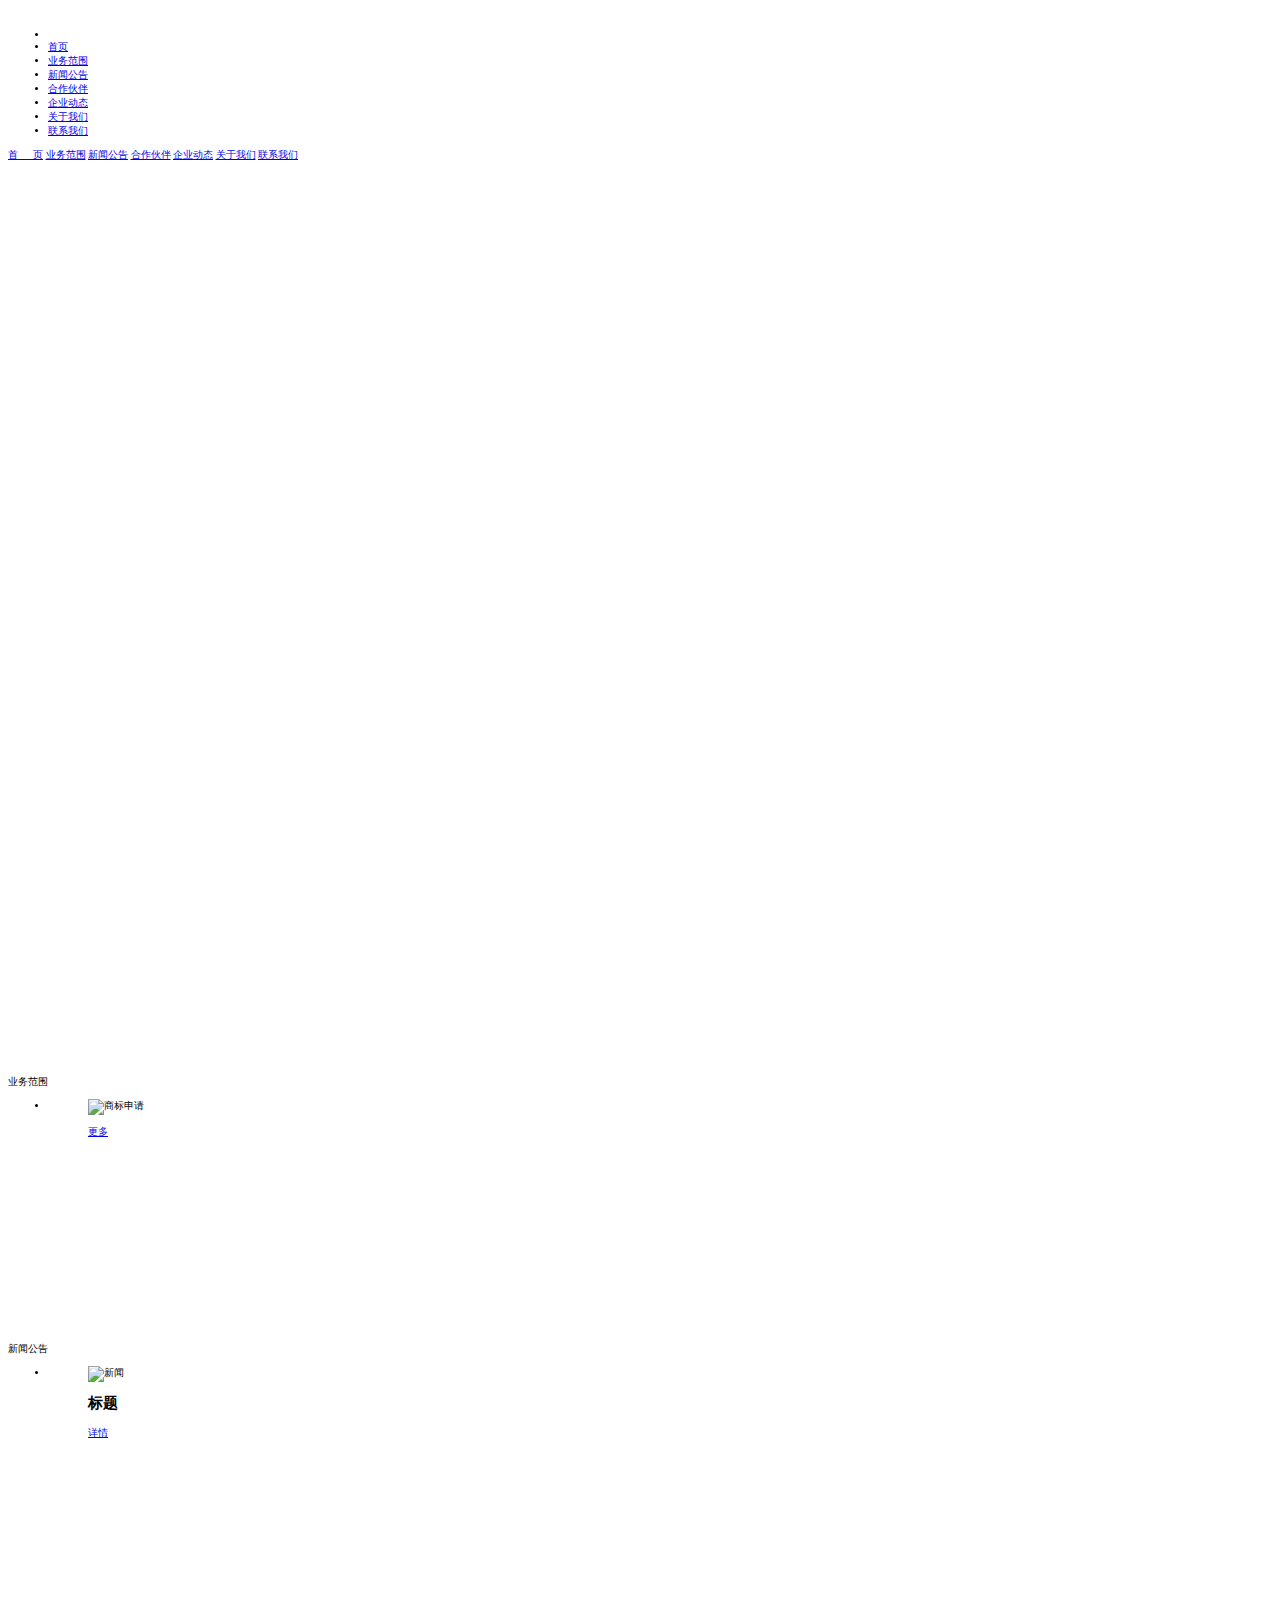
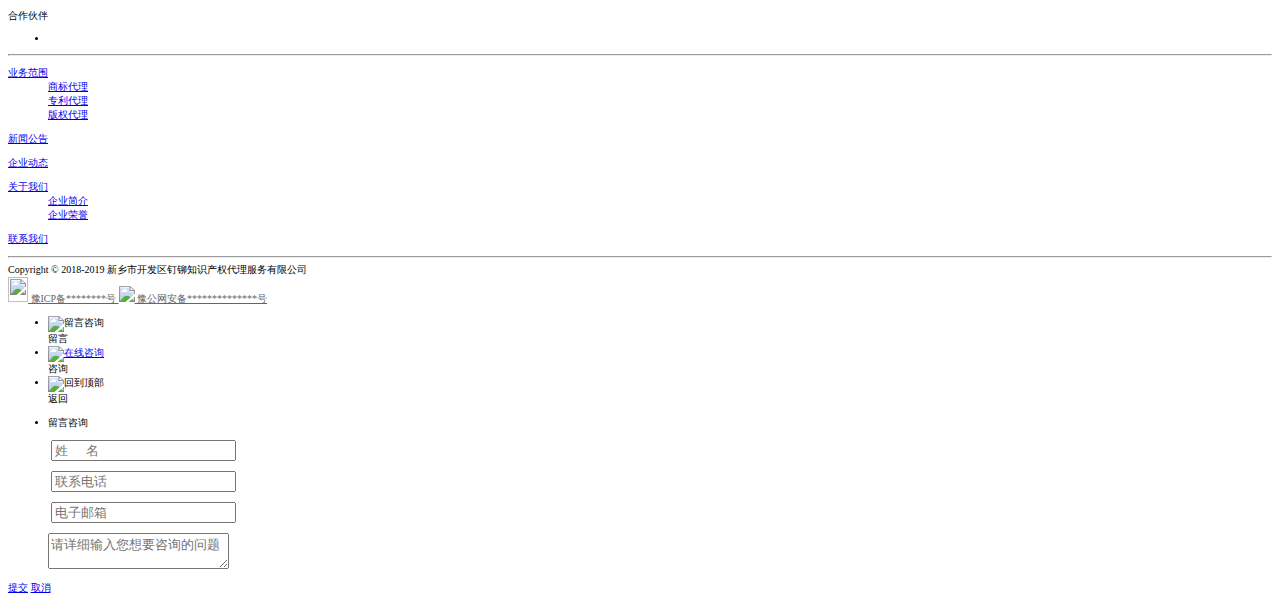
==== commit 5f5f6d0d: "logo" ====
--- a/dm-main/src/main/resources/templates/index.html
+++ b/dm-main/src/main/resources/templates/index.html
@@ -126,33 +126,11 @@
 				<div class="ind-baner swiper20">
 					<div class="swiper-container ratio-img" data-ratio="0.4864583333333333" style="height: 903px;">
 						<div class="swiper-wrapper" style="width: 9290px; transform: translate3d(-3716px, 0px, 0px); transition-duration: 0.8s; height: 903px;">
-							<div class="swiper-slide swiper-slide-duplicate" style="width: 1858px; height: 903px;">
+							<div class="swiper-slide" style="width: 1858px; height: 903px;">
 								<a href="javascript:;" class="bk ind-ban-btn" style="width: 100%; height: 100%;">
 									<img src="../../images/top01.jpg" class="ratio-img" data-ratio="0.4864583333333333" onerror="lod(this)" alt="" style="height: 903px;" />
-								</a>
-	   						</div>
-						
-							<div class="swiper-slide" style="width: 1858px; height: 903px;">
-								<a href="javascript:;" class="bk ind-ban-btn" style="width: 100%; height: 100%;">
-									<img src="../../images/top02.jpg" class="ratio-img" data-ratio="0.4864583333333333" onerror="lod(this)" alt="" style="height: 903px;" />
-								</a>
-	   						</div>
-	   						
-	   						<div class="swiper-slide swiper-slide-visible swiper-slide-active" style="width: 1858px; height: 903px;">
-								<a href="javascript:;" class="bk ind-ban-btn" style="width: 100%; height: 100%;">
-									<img src="../../images/top03.jpg" class="ratio-img" data-ratio="0.4864583333333333" onerror="lod(this)" alt="" style="height: 903px;" />
-								</a>
-	   						</div>
-	   						
-	   						<div class="swiper-slide" style="width: 1858px; height: 903px;">
-								<a href="javascript:;" class="bk ind-ban-btn" style="width: 100%; height: 100%;">
-									<img src="../../images/top04.jpg" class="ratio-img" data-ratio="0.4864583333333333" onerror="lod(this)" alt="" style="height: 903px;" />
-								</a>
-	   						</div>
-
-							<div class="swiper-slide swiper-slide-duplicate" style="width: 1858px; height: 903px;">
-								<a href="javascript:;" class="bk ind-ban-btn" style="width: 100%; height: 100%;">
-									<img src="../../images/top05.jpg" class="ratio-img" data-ratio="0.4864583333333333" onerror="lod(this)" alt="" style="height: 903px;">
+									<div class="titletext shadow-orange" style="left: 1em;bottom: 2em;">钉心铆意</div>
+									<div class="titletext shadow-orange" style="left: 5em;bottom: 0.5em;">至尽至极</div>
 								</a>
 	   						</div>
 	   					</div>
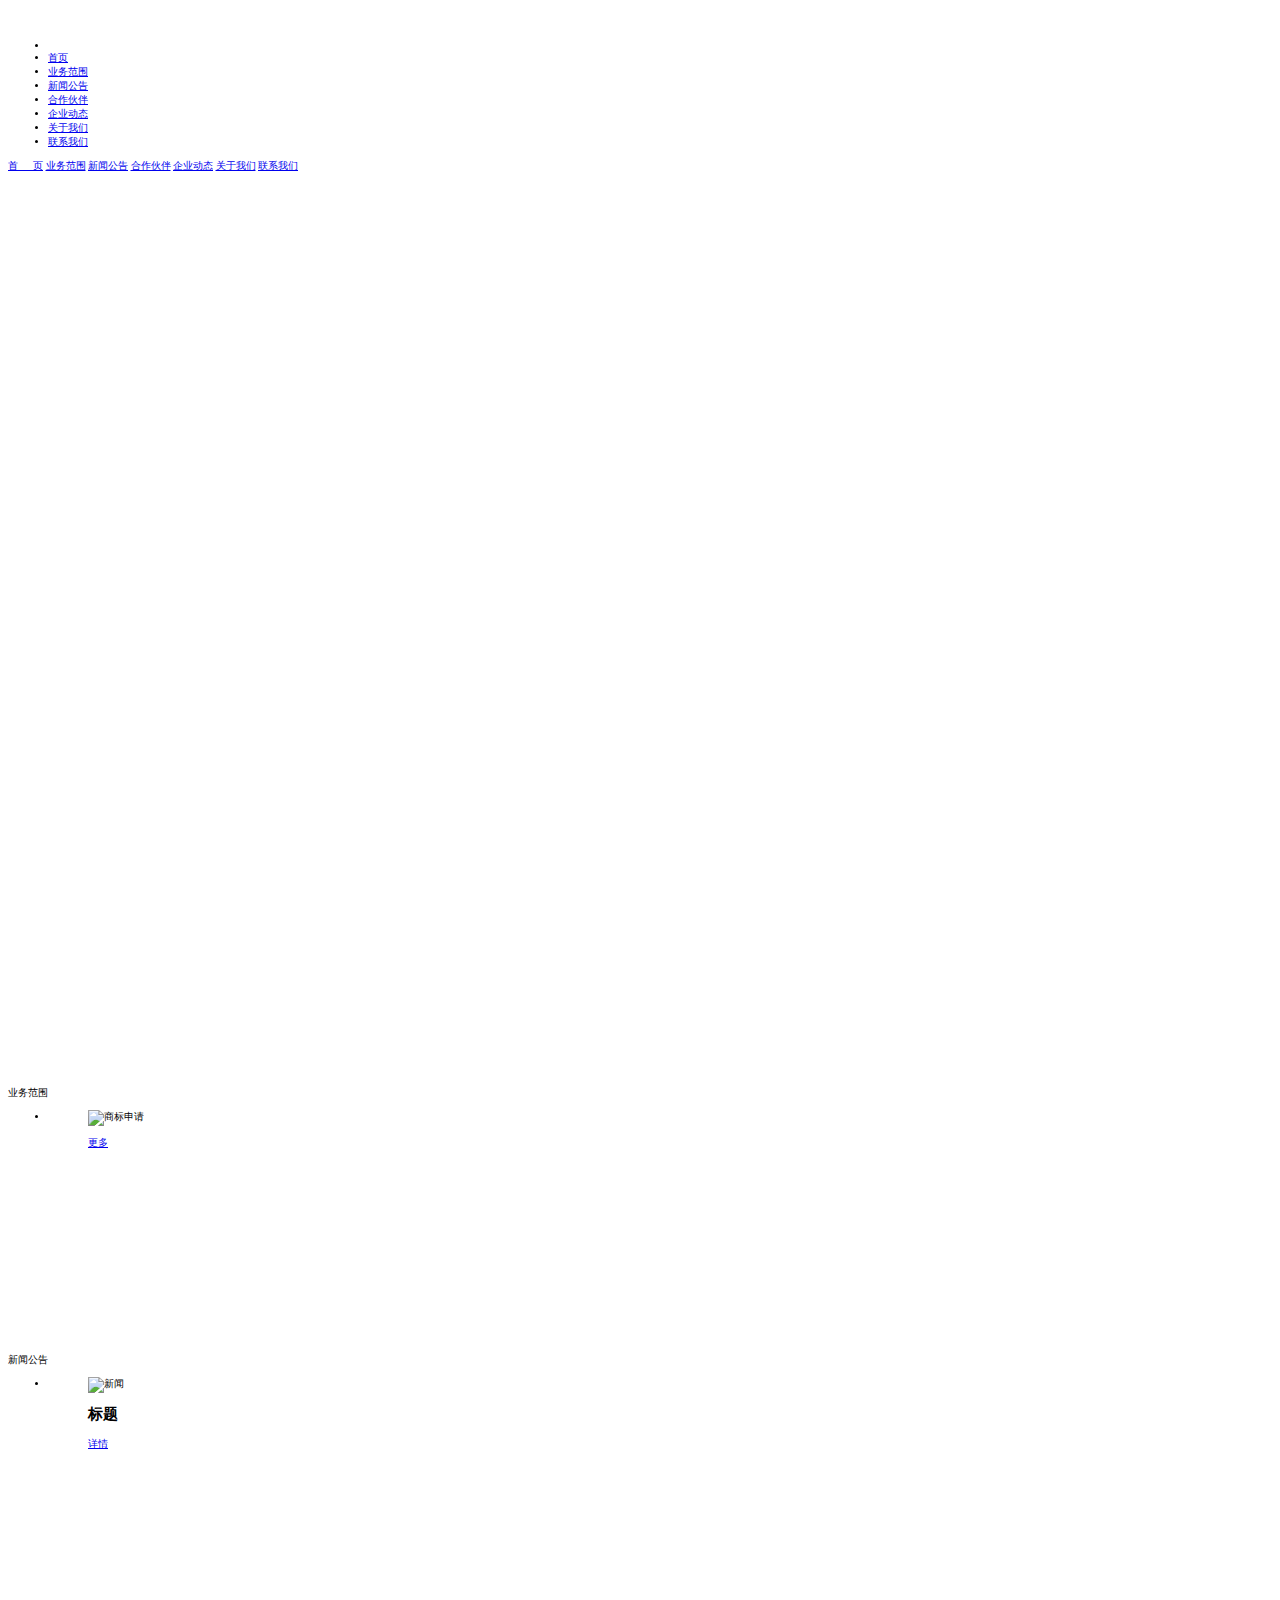
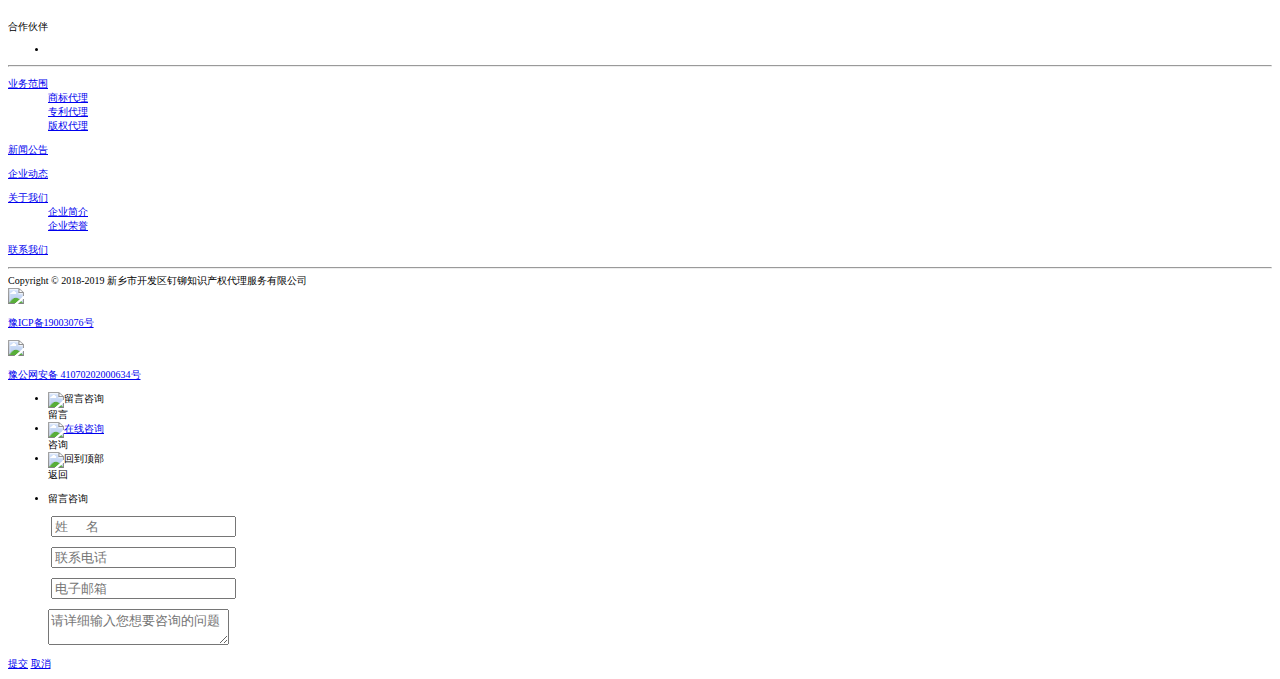
==== commit ddf9866d: "top_banner changing" ====
--- a/dm-main/src/main/resources/templates/index.html
+++ b/dm-main/src/main/resources/templates/index.html
@@ -52,7 +52,11 @@
 						<div class="nav cf f-16">
 							<div class="logo fl">
 								<a href="index">
-								<img src="../../images/logo_top.png" alt=""></a>
+								<img src="../../images/logo_top_red.png" alt=""></a>
+							</div>
+							<div class="logo fr">
+								<a href="index">
+								<img src="../../images/logo_top_eng.png" alt=""></a>
 							</div>
 							<ul class="cf nav-list">
 								<li>
@@ -354,19 +358,20 @@
 					</div>
 				</div>
 				<hr class="split"/>
-				<div class="footer-cr f-12 c666">
-					<div class="wrap">
+				<div class="footer-cr f-12">
+					<div class="wrap footer-bak">
 						Copyright © 2018-2019 新乡市开发区钉铆知识产权代理服务有限公司 
 						<br />
-						<a href="https://szcert.ebs.org.cn/" target="_blank" style="color: #666">
-							<img src="../../images/ico_gswj.gif" style="width:20px;height: 25px;" />
-							豫ICP备********号
-						</a>
-						<a href="http://www.beian.gov.cn/portal/registerSystemInfo?recordcode=" target="_blank" style="color: #666">
-							<img src="../../images/ico_icp.png">
-							豫公网安备**************号
-						</a>
-						<br/>
+						<div>
+		 					<a href="JavaScript:void(0)" target="_blank" >
+								<img src="../../images/ico_gswj.png"/>
+								<p>豫ICP备19003076号</p>
+							</a>
+							<a href="http://www.beian.gov.cn/portal/registerSystemInfo?recordcode=41070202000634" target="_blank">
+		 						<img src="../../images/ico_icp.png"/>
+		 						<p>豫公网安备 41070202000634号</p>
+		 					</a>
+		 				</div>
 					</div>
 				</div>
 			</footer>
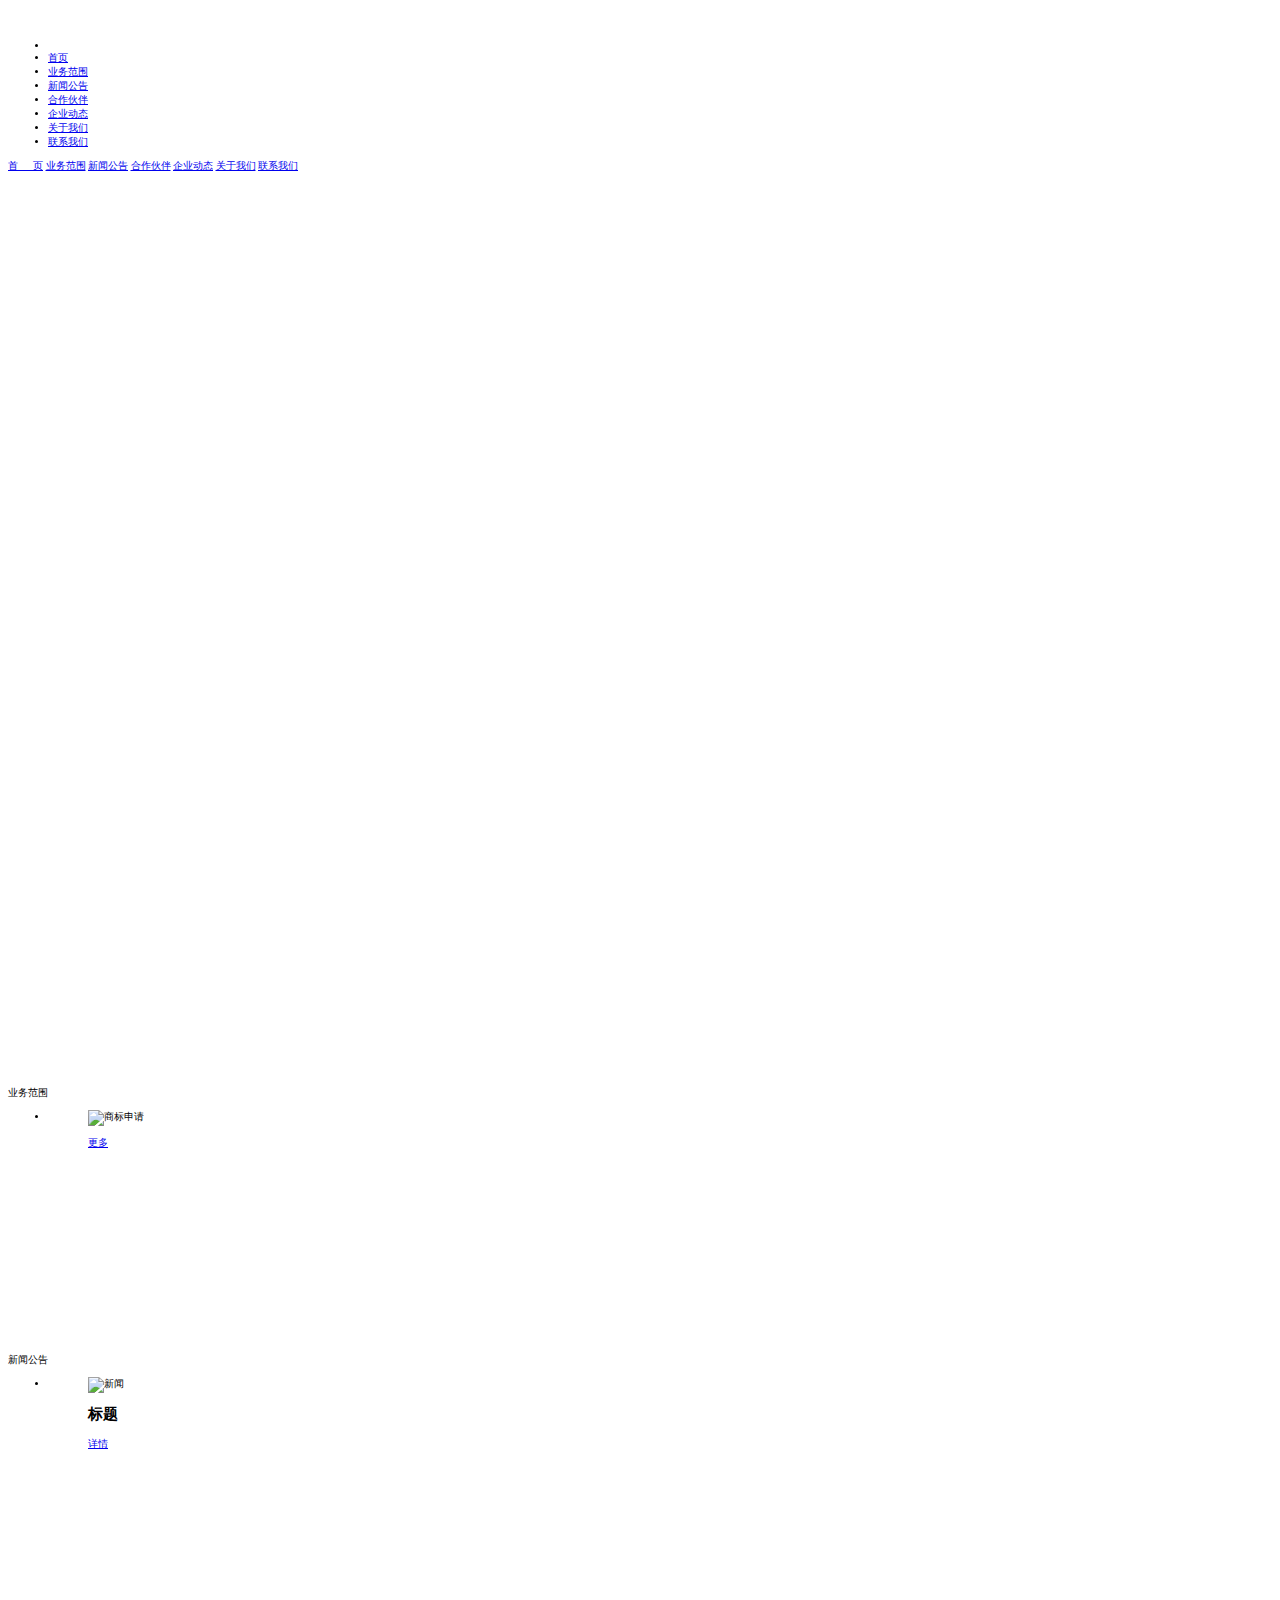
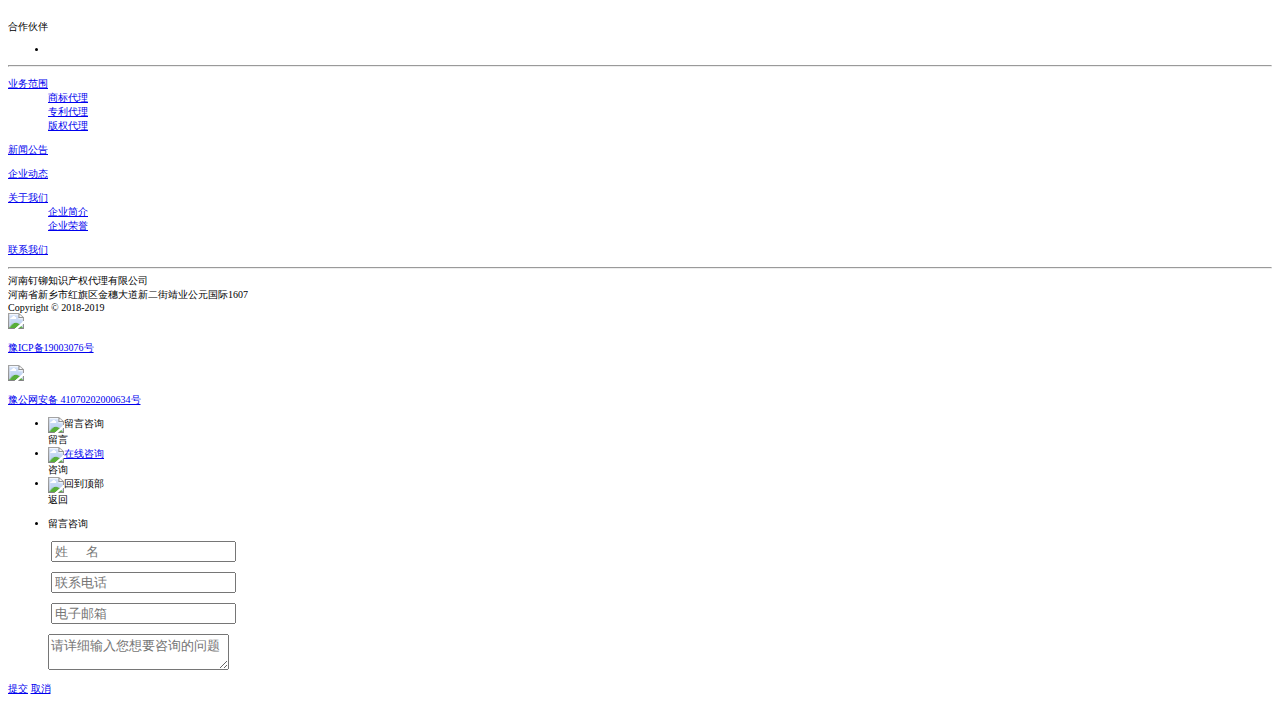
==== commit 41f04598: "Company name change" ====
--- a/dm-main/src/main/resources/templates/index.html
+++ b/dm-main/src/main/resources/templates/index.html
@@ -7,7 +7,7 @@
 		<meta content="width=device-width, initial-scale=1, maximum-scale=1, minimum-scale=1,user-scalable=0" name="viewport">
 		
 		<meta name="keywords" content="商标,商标注册,知识产权,钉铆,新乡">
-		<meta name="description" content="钉铆知识产权代理服务有限公司">
+		<meta name="description" content="河南钉铆知识产权代理有限公司">
 		
 		<title>钉铆知识产权代理服务有限公司 - 钉心铆意 至尽至极</title>
 		
@@ -360,14 +360,17 @@
 				<hr class="split"/>
 				<div class="footer-cr f-12">
 					<div class="wrap footer-bak">
-						Copyright © 2018-2019 新乡市开发区钉铆知识产权代理服务有限公司 
+						河南钉铆知识产权代理有限公司
 						<br />
+						河南省新乡市红旗区金穗大道新二街靖业公元国际1607
+						<br />
+						Copyright © 2018-2019
 						<div>
-		 					<a href="JavaScript:void(0)" target="_blank" >
+		 					<a href="http://www.beian.miit.gov.cn/" target="_blank" >
 								<img src="../../images/ico_gswj.png"/>
 								<p>豫ICP备19003076号</p>
 							</a>
-							<a href="http://www.beian.gov.cn/portal/registerSystemInfo?recordcode=41070202000634" target="_blank">
+							<a href="http://www.beian.gov.cn/portal/index.do" target="_blank">
 		 						<img src="../../images/ico_icp.png"/>
 		 						<p>豫公网安备 41070202000634号</p>
 		 					</a>
